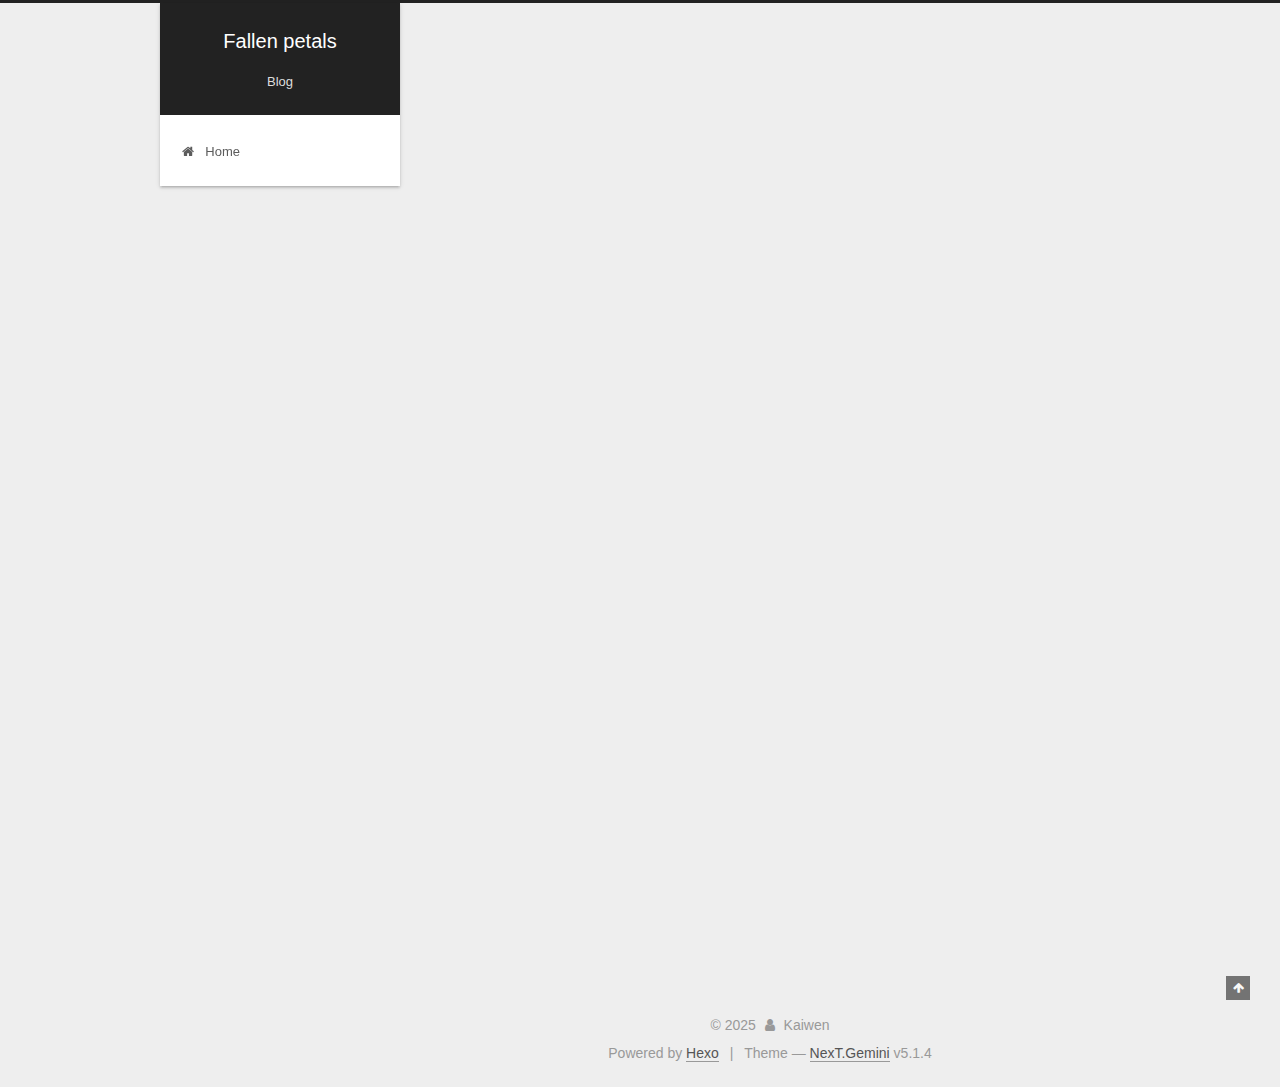
==== index.html @ 6ad571e7 "Site updated: 2025-03-20 15:52:04" ====
<!DOCTYPE html>



  


<html class="theme-next gemini use-motion" lang="en">
<head>
  <meta charset="UTF-8"/>
<meta http-equiv="X-UA-Compatible" content="IE=edge" />
<meta name="viewport" content="width=device-width, initial-scale=1, maximum-scale=1"/>
<meta name="theme-color" content="#222">









<meta http-equiv="Cache-Control" content="no-transform" />
<meta http-equiv="Cache-Control" content="no-siteapp" />
















  
  
  <link href="/lib/fancybox/source/jquery.fancybox.css?v=2.1.5" rel="stylesheet" type="text/css" />







<link href="/lib/font-awesome/css/font-awesome.min.css?v=4.6.2" rel="stylesheet" type="text/css" />

<link href="/css/main.css?v=5.1.4" rel="stylesheet" type="text/css" />


  <link rel="apple-touch-icon" sizes="180x180" href="/images/apple-touch-icon-next.png?v=5.1.4">


  <link rel="icon" type="image/png" sizes="32x32" href="/images/favicon-32x32-next.png?v=5.1.4">


  <link rel="icon" type="image/png" sizes="16x16" href="/images/favicon-16x16-next.png?v=5.1.4">


  <link rel="mask-icon" href="/images/logo.svg?v=5.1.4" color="#222">





  <meta name="keywords" content="Hexo, NexT" />





  <link rel="alternate" href="/atom.xml" title="Fallen petals" type="application/atom+xml" />






<meta name="description" content="From small beginnings come great things">
<meta property="og:type" content="website">
<meta property="og:title" content="Fallen petals">
<meta property="og:url" content="http://example.com/index.html">
<meta property="og:site_name" content="Fallen petals">
<meta property="og:description" content="From small beginnings come great things">
<meta property="og:locale" content="en_US">
<meta property="article:author" content="Kaiwen">
<meta name="twitter:card" content="summary">



<script type="text/javascript" id="hexo.configurations">
  var NexT = window.NexT || {};
  var CONFIG = {
    root: '',
    scheme: 'Gemini',
    version: '5.1.4',
    sidebar: {"position":"left","display":"post","offset":12,"b2t":false,"scrollpercent":false,"onmobile":false},
    fancybox: true,
    tabs: true,
    motion: {"enable":true,"async":false,"transition":{"post_block":"fadeIn","post_header":"slideDownIn","post_body":"slideDownIn","coll_header":"slideLeftIn","sidebar":"slideUpIn"}},
    duoshuo: {
      userId: '0',
      author: 'Author'
    },
    algolia: {
      applicationID: '',
      apiKey: '',
      indexName: '',
      hits: {"per_page":10},
      labels: {"input_placeholder":"Search for Posts","hits_empty":"We didn't find any results for the search: ${query}","hits_stats":"${hits} results found in ${time} ms"}
    }
  };
</script>



  <link rel="canonical" href="http://example.com/"/>





  <title>Fallen petals</title>
  








<meta name="generator" content="Hexo 7.3.0"></head>

<body itemscope itemtype="http://schema.org/WebPage" lang="en">

  
  
    
  

  <div class="container sidebar-position-left 
  page-home">
    <div class="headband"></div>

    <header id="header" class="header" itemscope itemtype="http://schema.org/WPHeader">
      <div class="header-inner"><div class="site-brand-wrapper">
  <div class="site-meta ">
    

    <div class="custom-logo-site-title">
      <a href="/"  class="brand" rel="start">
        <span class="logo-line-before"><i></i></span>
        <span class="site-title">Fallen petals</span>
        <span class="logo-line-after"><i></i></span>
      </a>
    </div>
      
        <p class="site-subtitle">Blog</p>
      
  </div>

  <div class="site-nav-toggle">
    <button>
      <span class="btn-bar"></span>
      <span class="btn-bar"></span>
      <span class="btn-bar"></span>
    </button>
  </div>
</div>

<nav class="site-nav">
  

  
    <ul id="menu" class="menu">
      
        
        <li class="menu-item menu-item-home">
          <a href="/%20" rel="section">
            
              <i class="menu-item-icon fa fa-fw fa-home"></i> <br />
            
            Home
          </a>
        </li>
      

      
    </ul>
  

  
</nav>



 </div>
    </header>

    <main id="main" class="main">
      <div class="main-inner">
        <div class="content-wrap">
          <div id="content" class="content">
            
  <section id="posts" class="posts-expand">
    
      

  

  
  
  

  <article class="post post-type-normal" itemscope itemtype="http://schema.org/Article">
  
  
  
  <div class="post-block">
    <link itemprop="mainEntityOfPage" href="http://example.com/2025/03/20/%E6%90%AD%E5%BB%BAgithub%E5%8D%9A%E5%AE%A2/">

    <span hidden itemprop="author" itemscope itemtype="http://schema.org/Person">
      <meta itemprop="name" content="">
      <meta itemprop="description" content="">
      <meta itemprop="image" content="/images/author_head.jpg">
    </span>

    <span hidden itemprop="publisher" itemscope itemtype="http://schema.org/Organization">
      <meta itemprop="name" content="Fallen petals">
    </span>

    
      <header class="post-header">

        
        
          <h1 class="post-title" itemprop="name headline">
                
                <a class="post-title-link" href="/2025/03/20/%E6%90%AD%E5%BB%BAgithub%E5%8D%9A%E5%AE%A2/" itemprop="url">快速搭建github博客</a></h1>
        

        <div class="post-meta">
          <span class="post-time">
            
              <span class="post-meta-item-icon">
                <i class="fa fa-calendar-o"></i>
              </span>
              
                <span class="post-meta-item-text">Posted on</span>
              
              <time title="Post created" itemprop="dateCreated datePublished" datetime="2025-03-20T15:49:32+08:00">
                2025-03-20
              </time>
            

            

            
          </span>

          

          
            
          

          
          

          

          

          

        </div>
      </header>
    

    
    
    
    <div class="post-body" itemprop="articleBody">

      
      

      
        
          
          介绍GitHub除了常见的管理代码，还提供了Pages功能，通过架设静态网站，构建在线博客。  
博客框架：Hexo
操作步骤一、准备工作1.创建自己的github账号2.电脑环境中安装git工具安装
          ...
          <!--noindex-->
          <div class="post-button text-center">
            <a class="btn" href="/2025/03/20/%E6%90%AD%E5%BB%BAgithub%E5%8D%9A%E5%AE%A2/#more" rel="contents">
              Read more &raquo;
            </a>
          </div>
          <!--/noindex-->
        
      
    </div>
    
    
    

    

    

    

    <footer class="post-footer">
      

      

      

      
      
        <div class="post-eof"></div>
      
    </footer>
  </div>
  
  
  
  </article>


    
      

  

  
  
  

  <article class="post post-type-normal" itemscope itemtype="http://schema.org/Article">
  
  
  
  <div class="post-block">
    <link itemprop="mainEntityOfPage" href="http://example.com/2025/03/20/hello-world/">

    <span hidden itemprop="author" itemscope itemtype="http://schema.org/Person">
      <meta itemprop="name" content="">
      <meta itemprop="description" content="">
      <meta itemprop="image" content="/images/author_head.jpg">
    </span>

    <span hidden itemprop="publisher" itemscope itemtype="http://schema.org/Organization">
      <meta itemprop="name" content="Fallen petals">
    </span>

    
      <header class="post-header">

        
        
          <h1 class="post-title" itemprop="name headline">
                
                <a class="post-title-link" href="/2025/03/20/hello-world/" itemprop="url">Hello World</a></h1>
        

        <div class="post-meta">
          <span class="post-time">
            
              <span class="post-meta-item-icon">
                <i class="fa fa-calendar-o"></i>
              </span>
              
                <span class="post-meta-item-text">Posted on</span>
              
              <time title="Post created" itemprop="dateCreated datePublished" datetime="2025-03-20T14:55:36+08:00">
                2025-03-20
              </time>
            

            

            
          </span>

          

          
            
          

          
          

          

          

          

        </div>
      </header>
    

    
    
    
    <div class="post-body" itemprop="articleBody">

      
      

      
        
          
          Welcome to Hexo! This is your very first post. Check documentation for more info. If you get any pro
          ...
          <!--noindex-->
          <div class="post-button text-center">
            <a class="btn" href="/2025/03/20/hello-world/#more" rel="contents">
              Read more &raquo;
            </a>
          </div>
          <!--/noindex-->
        
      
    </div>
    
    
    

    

    

    

    <footer class="post-footer">
      

      

      

      
      
        <div class="post-eof"></div>
      
    </footer>
  </div>
  
  
  
  </article>


    
      

  

  
  
  

  <article class="post post-type-normal" itemscope itemtype="http://schema.org/Article">
  
  
  
  <div class="post-block">
    <link itemprop="mainEntityOfPage" href="http://example.com/2025/03/13/boltz/">

    <span hidden itemprop="author" itemscope itemtype="http://schema.org/Person">
      <meta itemprop="name" content="">
      <meta itemprop="description" content="">
      <meta itemprop="image" content="/images/author_head.jpg">
    </span>

    <span hidden itemprop="publisher" itemscope itemtype="http://schema.org/Organization">
      <meta itemprop="name" content="Fallen petals">
    </span>

    
      <header class="post-header">

        
        
          <h1 class="post-title" itemprop="name headline">
                
                <a class="post-title-link" href="/2025/03/13/boltz/" itemprop="url">Boltz</a></h1>
        

        <div class="post-meta">
          <span class="post-time">
            
              <span class="post-meta-item-icon">
                <i class="fa fa-calendar-o"></i>
              </span>
              
                <span class="post-meta-item-text">Posted on</span>
              
              <time title="Post created" itemprop="dateCreated datePublished" datetime="2025-03-13T15:33:31+08:00">
                2025-03-13
              </time>
            

            

            
          </span>

          

          
            
          

          
          

          

          

          

        </div>
      </header>
    

    
    
    
    <div class="post-body" itemprop="articleBody">

      
      

      
        
          
          
  &nbsp;
  

Paper |Slack  




IntroductionBoltz-1 is the state-of-the-art open-source model to pr
          ...
          <!--noindex-->
          <div class="post-button text-center">
            <a class="btn" href="/2025/03/13/boltz/#more" rel="contents">
              Read more &raquo;
            </a>
          </div>
          <!--/noindex-->
        
      
    </div>
    
    
    

    

    

    

    <footer class="post-footer">
      

      

      

      
      
        <div class="post-eof"></div>
      
    </footer>
  </div>
  
  
  
  </article>


    
  </section>

  


          </div>
          


          

        </div>
        
          
  
  <div class="sidebar-toggle">
    <div class="sidebar-toggle-line-wrap">
      <span class="sidebar-toggle-line sidebar-toggle-line-first"></span>
      <span class="sidebar-toggle-line sidebar-toggle-line-middle"></span>
      <span class="sidebar-toggle-line sidebar-toggle-line-last"></span>
    </div>
  </div>

  <aside id="sidebar" class="sidebar">
    
    <div class="sidebar-inner">

      

      

      <section class="site-overview-wrap sidebar-panel sidebar-panel-active">
        <div class="site-overview">
          <div class="site-author motion-element" itemprop="author" itemscope itemtype="http://schema.org/Person">
            
              <img class="site-author-image" itemprop="image"
                src="/images/author_head.jpg"
                alt="" />
            
              <p class="site-author-name" itemprop="name"></p>
              <p class="site-description motion-element" itemprop="description"></p>
          </div>

          <nav class="site-state motion-element">

            
              <div class="site-state-item site-state-posts">
              
                <a href="/archives">
              
                  <span class="site-state-item-count">3</span>
                  <span class="site-state-item-name">posts</span>
                </a>
              </div>
            

            

            

          </nav>

          
            <div class="feed-link motion-element">
              <a href="/atom.xml" rel="alternate">
                <i class="fa fa-rss"></i>
                RSS
              </a>
            </div>
          

          

          
          

          
          

          

        </div>
      </section>

      

      

    </div>
  </aside>


        
      </div>
    </main>

    <footer id="footer" class="footer">
      <div class="footer-inner">
        <div class="copyright">&copy; <span itemprop="copyrightYear">2025</span>
  <span class="with-love">
    <i class="fa fa-user"></i>
  </span>
  <span class="author" itemprop="copyrightHolder">Kaiwen</span>

  
</div>


  <div class="powered-by">Powered by <a class="theme-link" target="_blank" href="https://hexo.io">Hexo</a></div>



  <span class="post-meta-divider">|</span>



  <div class="theme-info">Theme &mdash; <a class="theme-link" target="_blank" href="https://github.com/iissnan/hexo-theme-next">NexT.Gemini</a> v5.1.4</div>




        







        
      </div>
    </footer>

    
      <div class="back-to-top">
        <i class="fa fa-arrow-up"></i>
        
      </div>
    

    

  </div>

  

<script type="text/javascript">
  if (Object.prototype.toString.call(window.Promise) !== '[object Function]') {
    window.Promise = null;
  }
</script>









  












  
  
    <script type="text/javascript" src="/lib/jquery/index.js?v=2.1.3"></script>
  

  
  
    <script type="text/javascript" src="/lib/fastclick/lib/fastclick.min.js?v=1.0.6"></script>
  

  
  
    <script type="text/javascript" src="/lib/jquery_lazyload/jquery.lazyload.js?v=1.9.7"></script>
  

  
  
    <script type="text/javascript" src="/lib/velocity/velocity.min.js?v=1.2.1"></script>
  

  
  
    <script type="text/javascript" src="/lib/velocity/velocity.ui.min.js?v=1.2.1"></script>
  

  
  
    <script type="text/javascript" src="/lib/fancybox/source/jquery.fancybox.pack.js?v=2.1.5"></script>
  


  


  <script type="text/javascript" src="/js/src/utils.js?v=5.1.4"></script>

  <script type="text/javascript" src="/js/src/motion.js?v=5.1.4"></script>



  
  


  <script type="text/javascript" src="/js/src/affix.js?v=5.1.4"></script>

  <script type="text/javascript" src="/js/src/schemes/pisces.js?v=5.1.4"></script>



  

  


  <script type="text/javascript" src="/js/src/bootstrap.js?v=5.1.4"></script>



  


  




	





  





  












  





  

  

  

  
  

  

  

  

</body>
</html>
---- css/main.css ----
/* normalize.css v3.0.2 | MIT License | git.io/normalize */
html {
  font-family: sans-serif; /* 1 */
  -ms-text-size-adjust: 100%; /* 2 */
  -webkit-text-size-adjust: 100%; /* 2 */
}
body {
  margin: 0;
}
article,
aside,
details,
figcaption,
figure,
footer,
header,
hgroup,
main,
menu,
nav,
section,
summary {
  display: block;
}
audio,
canvas,
progress,
video {
  display: inline-block; /* 1 */
  vertical-align: baseline; /* 2 */
}
audio:not([controls]) {
  display: none;
  height: 0;
}
[hidden],
template {
  display: none;
}
a {
  background-color: transparent;
}
a:active,
a:hover {
  outline: 0;
}
abbr[title] {
  border-bottom: 1px dotted;
}
b,
strong {
  font-weight: bold;
}
dfn {
  font-style: italic;
}
h1 {
  font-size: 2em;
  margin: 0.67em 0;
}
mark {
  background: #ff0;
  color: #000;
}
small {
  font-size: 80%;
}
sub,
sup {
  font-size: 75%;
  line-height: 0;
  position: relative;
  vertical-align: baseline;
}
sup {
  top: -0.5em;
}
sub {
  bottom: -0.25em;
}
img {
  border: 0;
}
svg:not(:root) {
  overflow: hidden;
}
figure {
  margin: 1em 40px;
}
hr {
  -moz-box-sizing: content-box;
  box-sizing: content-box;
  height: 0;
}
pre {
  overflow: auto;
}
code,
kbd,
pre,
samp {
  font-family: monospace, monospace;
  font-size: 1em;
}
button,
input,
optgroup,
select,
textarea {
  color: inherit; /* 1 */
  font: inherit; /* 2 */
  margin: 0; /* 3 */
}
button {
  overflow: visible;
}
button,
select {
  text-transform: none;
}
button,
html input[type="button"],
input[type="reset"],
input[type="submit"] {
  -webkit-appearance: button; /* 2 */
  cursor: pointer; /* 3 */
}
button[disabled],
html input[disabled] {
  cursor: default;
}
button::-moz-focus-inner,
input::-moz-focus-inner {
  border: 0;
  padding: 0;
}
input {
  line-height: normal;
}
input[type="checkbox"],
input[type="radio"] {
  box-sizing: border-box; /* 1 */
  padding: 0; /* 2 */
}
input[type="number"]::-webkit-inner-spin-button,
input[type="number"]::-webkit-outer-spin-button {
  height: auto;
}
input[type="search"] {
  -webkit-appearance: textfield; /* 1 */
  -moz-box-sizing: content-box;
  -webkit-box-sizing: content-box; /* 2 */
  box-sizing: content-box;
}
input[type="search"]::-webkit-search-cancel-button,
input[type="search"]::-webkit-search-decoration {
  -webkit-appearance: none;
}
fieldset {
  border: 1px solid #c0c0c0;
  margin: 0 2px;
  padding: 0.35em 0.625em 0.75em;
}
legend {
  border: 0; /* 1 */
  padding: 0; /* 2 */
}
textarea {
  overflow: auto;
}
optgroup {
  font-weight: bold;
}
table {
  border-collapse: collapse;
  border-spacing: 0;
}
td,
th {
  padding: 0;
}
::selection {
  background: #262a30;
  color: #fff;
}
body {
  position: relative;
  font-family: 'Lato', "PingFang SC", "Microsoft YaHei", sans-serif;
  font-size: 14px;
  line-height: 2;
  color: #555;
  background: #eee;
}
@media (max-width: 767px) {
  body {
    padding-right: 0 !important;
  }
}
@media (min-width: 768px) and (max-width: 991px) {
  body {
    padding-right: 0 !important;
  }
}
@media (min-width: 1600px) {
  body {
    font-size: 16px;
  }
}
h1,
h2,
h3,
h4,
h5,
h6 {
  margin: 0;
  padding: 0;
  font-weight: bold;
  line-height: 1.5;
  font-family: 'Lato', "PingFang SC", "Microsoft YaHei", sans-serif;
}
h2,
h3,
h4,
h5,
h6 {
  margin: 20px 0 15px;
}
h1 {
  font-size: 22px;
}
@media (max-width: 767px) {
  h1 {
    font-size: 18px;
  }
}
h2 {
  font-size: 20px;
}
@media (max-width: 767px) {
  h2 {
    font-size: 16px;
  }
}
h3 {
  font-size: 18px;
}
@media (max-width: 767px) {
  h3 {
    font-size: 14px;
  }
}
h4 {
  font-size: 16px;
}
@media (max-width: 767px) {
  h4 {
    font-size: 12px;
  }
}
h5 {
  font-size: 14px;
}
@media (max-width: 767px) {
  h5 {
    font-size: 10px;
  }
}
h6 {
  font-size: 12px;
}
@media (max-width: 767px) {
  h6 {
    font-size: 8px;
  }
}
p {
  margin: 0 0 20px 0;
}
a {
  color: #555;
  text-decoration: none;
  outline: none;
  border-bottom: 1px solid #999;
  word-wrap: break-word;
}
a:hover {
  color: #222;
  border-bottom-color: #222;
}
blockquote {
  margin: 0;
  padding: 0;
}
img {
  display: block;
  margin: auto;
  max-width: 100%;
  height: auto;
}
hr {
  margin: 40px 0;
  height: 3px;
  border: none;
  background-color: #ddd;
  background-image: repeating-linear-gradient(-45deg, #fff, #fff 4px, transparent 4px, transparent 8px);
}
blockquote {
  padding: 0 15px;
  color: #666;
  border-left: 4px solid #ddd;
}
blockquote cite::before {
  content: "-";
  padding: 0 5px;
}
dt {
  font-weight: 700;
}
dd {
  margin: 0;
  padding: 0;
}
kbd {
  border: 1px solid #ccc;
  border-radius: 0.2em;
  box-shadow: 0.1em 0.1em 0.2em rgba(0,0,0,0.1);
  background-color: #f9f9f9;
  font-family: inherit;
  background-image: -webkit-linear-gradient(top, #eee, #fff, #eee);
  padding: 0.1em 0.3em;
  white-space: nowrap;
}
.text-left {
  text-align: left;
}
.text-center {
  text-align: center;
}
.text-right {
  text-align: right;
}
.text-justify {
  text-align: justify;
}
.text-nowrap {
  white-space: nowrap;
}
.text-lowercase {
  text-transform: lowercase;
}
.text-uppercase {
  text-transform: uppercase;
}
.text-capitalize {
  text-transform: capitalize;
}
.center-block {
  display: block;
  margin-left: auto;
  margin-right: auto;
}
.clearfix:before,
.clearfix:after {
  content: " ";
  display: table;
}
.clearfix:after {
  clear: both;
}
.pullquote {
  width: 45%;
}
.pullquote.left {
  float: left;
  margin-left: 5px;
  margin-right: 10px;
}
.pullquote.right {
  float: right;
  margin-left: 10px;
  margin-right: 5px;
}
.affix.affix.affix {
  position: fixed;
}
.translation {
  margin-top: -20px;
  font-size: 14px;
  color: #999;
}
.scrollbar-measure {
  width: 100px;
  height: 100px;
  overflow: scroll;
  position: absolute;
  top: -9999px;
}
.use-motion .motion-element {
  opacity: 0;
}
table {
  margin: 20px 0;
  width: 100%;
  border-collapse: collapse;
  border-spacing: 0;
  border: 1px solid #ddd;
  font-size: 14px;
  table-layout: fixed;
  word-wrap: break-all;
}
table>tbody>tr:nth-of-type(odd) {
  background-color: #f9f9f9;
}
table>tbody>tr:hover {
  background-color: #f5f5f5;
}
caption,
th,
td {
  padding: 8px;
  text-align: left;
  vertical-align: middle;
  font-weight: normal;
}
th,
td {
  border-bottom: 3px solid #ddd;
  border-right: 1px solid #eee;
}
th {
  padding-bottom: 10px;
  font-weight: 700;
}
td {
  border-bottom-width: 1px;
}
html,
body {
  height: 100%;
}
.container {
  position: relative;
  min-height: 100%;
}
.header-inner {
  margin: 0 auto;
  padding: 100px 0 70px;
  width: calc(100% - 252px);
}
@media (min-width: 1600px) {
  .container .header-inner {
    width: 900px;
  }
}
.main {
  padding-bottom: 150px;
}
.main-inner {
  margin: 0 auto;
  width: calc(100% - 252px);
}
@media (min-width: 1600px) {
  .container .main-inner {
    width: 900px;
  }
}
.footer {
  position: absolute;
  left: 0;
  bottom: 0;
  width: 100%;
  min-height: 50px;
}
.footer-inner {
  box-sizing: border-box;
  margin: 20px auto;
  width: calc(100% - 252px);
}
@media (min-width: 1600px) {
  .container .footer-inner {
    width: 900px;
  }
}
pre,
.highlight {
  overflow: auto;
  margin: 20px 0;
  padding: 0;
  font-size: 13px;
  color: #4d4d4c;
  background: #f7f7f7;
  line-height: 1.6;
}
pre,
code {
  font-family: consolas, Menlo, "PingFang SC", "Microsoft YaHei", monospace;
}
code {
  padding: 2px 4px;
  word-wrap: break-word;
  color: #555;
  background: #eee;
  border-radius: 3px;
  font-size: 13px;
}
pre {
  padding: 10px;
}
pre code {
  padding: 0;
  color: #4d4d4c;
  background: none;
  text-shadow: none;
}
.highlight {
  border-radius: 1px;
}
.highlight pre {
  border: none;
  margin: 0;
  padding: 10px 0;
}
.highlight table {
  margin: 0;
  width: auto;
  border: none;
}
.highlight td {
  border: none;
  padding: 0;
}
.highlight figcaption {
  font-size: 1em;
  color: #4d4d4c;
  line-height: 1em;
  margin-bottom: 1em;
}
.highlight figcaption:before,
.highlight figcaption:after {
  content: " ";
  display: table;
}
.highlight figcaption:after {
  clear: both;
}
.highlight figcaption a {
  float: right;
  color: #4d4d4c;
}
.highlight figcaption a:hover {
  border-bottom-color: #4d4d4c;
}
.highlight .gutter pre {
  padding-left: 10px;
  padding-right: 10px;
  color: #869194;
  text-align: right;
  background-color: #eff2f3;
}
.highlight .code pre {
  width: 100%;
  padding-left: 10px;
  padding-right: 10px;
  background-color: #f7f7f7;
}
.highlight .line {
  height: 20px;
}
.gutter {
  -webkit-user-select: none;
  -moz-user-select: none;
  -ms-user-select: none;
  user-select: none;
}
.gist table {
  width: auto;
}
.gist table td {
  border: none;
}
pre .deletion {
  background: #fdd;
}
pre .addition {
  background: #dfd;
}
pre .meta {
  color: #8959a8;
}
pre .comment {
  color: #8e908c;
}
pre .variable,
pre .attribute,
pre .tag,
pre .regexp,
pre .ruby .constant,
pre .xml .tag .title,
pre .xml .pi,
pre .xml .doctype,
pre .html .doctype,
pre .css .id,
pre .css .class,
pre .css .pseudo {
  color: #c82829;
}
pre .number,
pre .preprocessor,
pre .built_in,
pre .literal,
pre .params,
pre .constant,
pre .command {
  color: #f5871f;
}
pre .ruby .class .title,
pre .css .rules .attribute,
pre .string,
pre .value,
pre .inheritance,
pre .header,
pre .ruby .symbol,
pre .xml .cdata,
pre .special,
pre .number,
pre .formula {
  color: #718c00;
}
pre .title,
pre .css .hexcolor {
  color: #3e999f;
}
pre .function,
pre .python .decorator,
pre .python .title,
pre .ruby .function .title,
pre .ruby .title .keyword,
pre .perl .sub,
pre .javascript .title,
pre .coffeescript .title {
  color: #4271ae;
}
pre .keyword,
pre .javascript .function {
  color: #8959a8;
}
.full-image.full-image.full-image.full-image {
  border: none;
  max-width: 100%;
  width: auto;
  margin: 20px auto 25px;
}
@media (min-width: 992px) {
  .full-image.full-image.full-image.full-image {
    max-width: none;
    width: 118%;
    margin: 0 -9%;
  }
}
.blockquote-center,
.page-home .post-type-quote blockquote,
.page-post-detail .post-type-quote blockquote {
  position: relative;
  margin: 40px 0;
  padding: 0;
  border-left: none;
  text-align: center;
}
.blockquote-center::before,
.page-home .post-type-quote blockquote::before,
.page-post-detail .post-type-quote blockquote::before,
.blockquote-center::after,
.page-home .post-type-quote blockquote::after,
.page-post-detail .post-type-quote blockquote::after {
  position: absolute;
  content: ' ';
  display: block;
  width: 100%;
  height: 24px;
  opacity: 0.2;
  background-repeat: no-repeat;
  background-position: 0 -6px;
  background-size: 22px 22px;
}
.blockquote-center::before,
.page-home .post-type-quote blockquote::before,
.page-post-detail .post-type-quote blockquote::before {
  top: -20px;
  background-image: url("../images/quote-l.svg");
  border-top: 1px solid #ccc;
}
.blockquote-center::after,
.page-home .post-type-quote blockquote::after,
.page-post-detail .post-type-quote blockquote::after {
  bottom: -20px;
  background-image: url("../images/quote-r.svg");
  border-bottom: 1px solid #ccc;
  background-position: 100% 8px;
}
.blockquote-center p,
.page-home .post-type-quote blockquote p,
.page-post-detail .post-type-quote blockquote p,
.blockquote-center div,
.page-home .post-type-quote blockquote div,
.page-post-detail .post-type-quote blockquote div {
  text-align: center;
}
.post .post-body .group-picture img {
  box-sizing: border-box;
  padding: 0 3px;
  border: none;
}
.post .group-picture-row {
  overflow: hidden;
  margin-top: 6px;
}
.post .group-picture-row:first-child {
  margin-top: 0;
}
.post .group-picture-column {
  float: left;
}
.page-post-detail .post-body .group-picture-column {
  float: none;
  margin-top: 10px;
  width: auto !important;
}
.page-post-detail .post-body .group-picture-column img {
  margin: 0 auto;
}
.page-archive .group-picture-container {
  overflow: hidden;
}
.page-archive .group-picture-row {
  float: left;
}
.page-archive .group-picture-row:first-child {
  margin-top: 6px;
}
.page-archive .group-picture-column {
  max-width: 150px;
  max-height: 150px;
}
.post-body .note {
  position: relative;
  padding: 15px;
  margin-bottom: 20px;
  border: 1px solid #eee;
  border-left-width: 5px;
  border-radius: 3px;
}
.post-body .note h2,
.post-body .note h3,
.post-body .note h4,
.post-body .note h5,
.post-body .note h6 {
  margin-top: 0;
  margin-bottom: 0;
  border-bottom: initial;
  padding-top: 0 !important;
}
.post-body .note p:first-child,
.post-body .note ul:first-child,
.post-body .note ol:first-child,
.post-body .note table:first-child,
.post-body .note pre:first-child,
.post-body .note blockquote:first-child {
  margin-top: 0;
}
.post-body .note p:last-child,
.post-body .note ul:last-child,
.post-body .note ol:last-child,
.post-body .note table:last-child,
.post-body .note pre:last-child,
.post-body .note blockquote:last-child {
  margin-bottom: 0;
}
.post-body .note.default {
  border-left-color: #777;
}
.post-body .note.default h2,
.post-body .note.default h3,
.post-body .note.default h4,
.post-body .note.default h5,
.post-body .note.default h6 {
  color: #777;
}
.post-body .note.primary {
  border-left-color: #6f42c1;
}
.post-body .note.primary h2,
.post-body .note.primary h3,
.post-body .note.primary h4,
.post-body .note.primary h5,
.post-body .note.primary h6 {
  color: #6f42c1;
}
.post-body .note.info {
  border-left-color: #428bca;
}
.post-body .note.info h2,
.post-body .note.info h3,
.post-body .note.info h4,
.post-body .note.info h5,
.post-body .note.info h6 {
  color: #428bca;
}
.post-body .note.success {
  border-left-color: #5cb85c;
}
.post-body .note.success h2,
.post-body .note.success h3,
.post-body .note.success h4,
.post-body .note.success h5,
.post-body .note.success h6 {
  color: #5cb85c;
}
.post-body .note.warning {
  border-left-color: #f0ad4e;
}
.post-body .note.warning h2,
.post-body .note.warning h3,
.post-body .note.warning h4,
.post-body .note.warning h5,
.post-body .note.warning h6 {
  color: #f0ad4e;
}
.post-body .note.danger {
  border-left-color: #d9534f;
}
.post-body .note.danger h2,
.post-body .note.danger h3,
.post-body .note.danger h4,
.post-body .note.danger h5,
.post-body .note.danger h6 {
  color: #d9534f;
}
.post-body .label {
  display: inline;
  padding: 0 2px;
  white-space: nowrap;
}
.post-body .label.default {
  background-color: #f0f0f0;
}
.post-body .label.primary {
  background-color: #efe6f7;
}
.post-body .label.info {
  background-color: #e5f2f8;
}
.post-body .label.success {
  background-color: #e7f4e9;
}
.post-body .label.warning {
  background-color: #fcf6e1;
}
.post-body .label.danger {
  background-color: #fae8eb;
}
.post-body .tabs {
  position: relative;
  display: block;
  margin-bottom: 20px;
  padding-top: 10px;
}
.post-body .tabs ul.nav-tabs {
  margin: 0;
  padding: 0;
  display: flex;
  margin-bottom: -1px;
}
@media (max-width: 413px) {
  .post-body .tabs ul.nav-tabs {
    display: block;
    margin-bottom: 5px;
  }
}
.post-body .tabs ul.nav-tabs li.tab {
  list-style-type: none !important;
  margin: 0 0.25em 0 0;
  border-top: 3px solid transparent;
  border-left: 1px solid transparent;
  border-right: 1px solid transparent;
}
@media (max-width: 413px) {
  .post-body .tabs ul.nav-tabs li.tab {
    margin: initial;
    border-top: 1px solid transparent;
    border-left: 3px solid transparent;
    border-right: 1px solid transparent;
    border-bottom: 1px solid transparent;
  }
}
.post-body .tabs ul.nav-tabs li.tab a {
  outline: 0;
  border-bottom: initial;
  display: block;
  line-height: 1.8em;
  padding: 0.25em 0.75em;
  transition-duration: 0.2s;
  transition-timing-function: ease-out;
  transition-delay: 0s;
}
.post-body .tabs ul.nav-tabs li.tab a i {
  width: 1.285714285714286em;
}
.post-body .tabs ul.nav-tabs li.tab.active {
  border-top: 3px solid #fc6423;
  border-left: 1px solid #ddd;
  border-right: 1px solid #ddd;
  background-color: #fff;
}
@media (max-width: 413px) {
  .post-body .tabs ul.nav-tabs li.tab.active {
    border-top: 1px solid #ddd;
    border-left: 3px solid #fc6423;
    border-right: 1px solid #ddd;
    border-bottom: 1px solid #ddd;
  }
}
.post-body .tabs ul.nav-tabs li.tab.active a {
  cursor: default;
  color: #555;
}
.post-body .tabs .tab-content {
  background-color: #fff;
}
.post-body .tabs .tab-content .tab-pane {
  border: 1px solid #ddd;
  padding: 20px 20px 0 20px;
}
.post-body .tabs .tab-content .tab-pane:not(.active) {
  display: none !important;
}
.post-body .tabs .tab-content .tab-pane.active {
  display: block !important;
}
.btn {
  display: inline-block;
  padding: 0 20px;
  font-size: 14px;
  color: #555;
  background: #fff;
  border: 2px solid #555;
  text-decoration: none;
  border-radius: 2px;
  transition-property: background-color;
  transition-duration: 0.2s;
  transition-timing-function: ease-in-out;
  transition-delay: 0s;
  line-height: 2;
}
.btn:hover {
  border-color: #222;
  color: #fff;
  background: #222;
}
.btn +.btn {
  margin: 0 0 8px 8px;
}
.btn .fa-fw {
  width: 1.285714285714286em;
  text-align: left;
}
.btn-bar {
  display: block;
  width: 22px;
  height: 2px;
  background: #555;
  border-radius: 1px;
}
.btn-bar+.btn-bar {
  margin-top: 4px;
}
.pagination {
  margin: 120px 0 40px;
  text-align: center;
  border-top: 1px solid #eee;
}
.page-number-basic,
.pagination .prev,
.pagination .next,
.pagination .page-number,
.pagination .space {
  display: inline-block;
  position: relative;
  top: -1px;
  margin: 0 10px;
  padding: 0 11px;
}
@media (max-width: 767px) {
  .page-number-basic,
  .pagination .prev,
  .pagination .next,
  .pagination .page-number,
  .pagination .space {
    margin: 0 5px;
  }
}
.pagination .prev,
.pagination .next,
.pagination .page-number {
  border-bottom: 0;
  border-top: 1px solid #eee;
  transition-property: border-color;
  transition-duration: 0.2s;
  transition-timing-function: ease-in-out;
  transition-delay: 0s;
}
.pagination .prev:hover,
.pagination .next:hover,
.pagination .page-number:hover {
  border-top-color: #222;
}
.pagination .space {
  padding: 0;
  margin: 0;
}
.pagination .prev {
  margin-left: 0;
}
.pagination .next {
  margin-right: 0;
}
.pagination .page-number.current {
  color: #fff;
  background: #ccc;
  border-top-color: #ccc;
}
@media (max-width: 767px) {
  .pagination {
    border-top: none;
  }
  .pagination .prev,
  .pagination .next,
  .pagination .page-number {
    margin-bottom: 10px;
    border-top: 0;
    border-bottom: 1px solid #eee;
    padding: 0 10px;
  }
  .pagination .prev:hover,
  .pagination .next:hover,
  .pagination .page-number:hover {
    border-bottom-color: #222;
  }
}
.comments {
  margin: 60px 20px 0;
}
.tag-cloud {
  text-align: center;
}
.tag-cloud a {
  display: inline-block;
  margin: 10px;
}
.back-to-top {
  box-sizing: border-box;
  position: fixed;
  bottom: -100px;
  right: 30px;
  z-index: 1050;
  padding: 0 6px;
  width: 24px;
  background: #222;
  font-size: 12px;
  opacity: 0.6;
  color: #fff;
  cursor: pointer;
  text-align: center;
  -webkit-transform: translateZ(0);
  transition-property: bottom;
  transition-duration: 0.2s;
  transition-timing-function: ease-in-out;
  transition-delay: 0s;
}
@media (min-width: 768px) and (max-width: 991px) {
  .back-to-top {
    display: none !important;
  }
}
@media (max-width: 767px) {
  .back-to-top {
    display: none !important;
  }
}
.back-to-top.back-to-top-on {
  bottom: 30px;
}
.header {
  background: transparent;
}
.header-inner {
  position: relative;
}
.headband {
  height: 3px;
  background: #222;
}
.site-meta {
  margin: 0;
  text-align: center;
}
@media (max-width: 767px) {
  .site-meta {
    text-align: center;
  }
}
.brand {
  position: relative;
  display: inline-block;
  padding: 0 40px;
  color: #fff;
  background: #222;
  border-bottom: none;
}
.brand:hover {
  color: #fff;
}
.logo {
  display: inline-block;
  margin-right: 5px;
  line-height: 36px;
  vertical-align: top;
}
.site-title {
  display: inline-block;
  vertical-align: top;
  line-height: 36px;
  font-size: 20px;
  font-weight: normal;
  font-family: 'Lato', "PingFang SC", "Microsoft YaHei", sans-serif;
}
.site-subtitle {
  margin-top: 10px;
  font-size: 13px;
  color: #ddd;
}
.use-motion .brand {
  opacity: 0;
}
.use-motion .logo,
.use-motion .site-title,
.use-motion .site-subtitle {
  opacity: 0;
  position: relative;
  top: -10px;
}
.site-nav-toggle {
  display: none;
  position: absolute;
  top: 10px;
  left: 10px;
}
@media (max-width: 767px) {
  .site-nav-toggle {
    display: block;
  }
}
.site-nav-toggle button {
  margin-top: 2px;
  padding: 9px 10px;
  background: transparent;
  border: none;
}
@media (max-width: 767px) {
  .site-nav {
    display: none;
    margin: 0 -10px;
    padding: 0 10px;
    clear: both;
    border-top: 1px solid #ddd;
  }
}
@media (min-width: 768px) and (max-width: 991px) {
  .site-nav {
    display: block !important;
  }
}
@media (min-width: 992px) {
  .site-nav {
    display: block !important;
  }
}
.menu {
  margin-top: 20px;
  padding-left: 0;
  text-align: center;
}
.menu .menu-item {
  display: inline-block;
  margin: 0 10px;
  list-style: none;
}
@media screen and (max-width: 767px) {
  .menu .menu-item {
    margin-top: 10px;
  }
}
.menu .menu-item a {
  display: block;
  font-size: 13px;
  line-height: inherit;
  border-bottom: 1px solid transparent;
  transition-property: border-color;
  transition-duration: 0.2s;
  transition-timing-function: ease-in-out;
  transition-delay: 0s;
}
.menu .menu-item a:hover,
.menu-item-active a {
  border-bottom-color: #222;
}
.menu .menu-item .fa {
  margin-right: 5px;
}
.use-motion .menu-item {
  opacity: 0;
}
.post-body {
  font-family: 'Lato', "PingFang SC", "Microsoft YaHei", sans-serif;
}
@media (max-width: 767px) {
  .post-body {
    word-break: break-word;
  }
}
.post-body .fancybox img {
  display: block !important;
  margin: 0 auto;
  cursor: pointer;
  cursor: zoom-in;
  cursor: -webkit-zoom-in;
}
.post-body .image-caption,
.post-body .figure .caption {
  margin: -20px auto 15px;
  text-align: center;
  font-size: 14px;
  color: #999;
  font-weight: bold;
  line-height: 1;
}
.post-sticky-flag {
  display: inline-block;
  font-size: 16px;
  -ms-transform: rotate(30deg);
  -webkit-transform: rotate(30deg);
  -moz-transform: rotate(30deg);
  -ms-transform: rotate(30deg);
  -o-transform: rotate(30deg);
  transform: rotate(30deg);
}
.use-motion .post-block,
.use-motion .pagination,
.use-motion .comments {
  opacity: 0;
}
.use-motion .post-header {
  opacity: 0;
}
.use-motion .post-body {
  opacity: 0;
}
.use-motion .collection-title {
  opacity: 0;
}
.posts-expand {
  padding-top: 40px;
}
@media (max-width: 767px) {
  .posts-expand {
    margin: 0 20px;
  }
  .post-body pre .gutter pre {
    padding-right: 10px;
  }
  .post-body .highlight {
    margin-left: 0px;
    margin-right: 0px;
    padding: 0;
  }
  .post-body .highlight .gutter pre {
    padding-right: 10px;
  }
}
@media (min-width: 992px) {
  .posts-expand .post-body {
    text-align: justify;
  }
}
.posts-expand .post-body h2,
.posts-expand .post-body h3,
.posts-expand .post-body h4,
.posts-expand .post-body h5,
.posts-expand .post-body h6 {
  padding-top: 10px;
}
.posts-expand .post-body h2 .header-anchor,
.posts-expand .post-body h3 .header-anchor,
.posts-expand .post-body h4 .header-anchor,
.posts-expand .post-body h5 .header-anchor,
.posts-expand .post-body h6 .header-anchor {
  float: right;
  margin-left: 10px;
  color: #ccc;
  border-bottom-style: none;
  visibility: hidden;
}
.posts-expand .post-body h2 .header-anchor:hover,
.posts-expand .post-body h3 .header-anchor:hover,
.posts-expand .post-body h4 .header-anchor:hover,
.posts-expand .post-body h5 .header-anchor:hover,
.posts-expand .post-body h6 .header-anchor:hover {
  color: inherit;
}
.posts-expand .post-body h2:hover .header-anchor,
.posts-expand .post-body h3:hover .header-anchor,
.posts-expand .post-body h4:hover .header-anchor,
.posts-expand .post-body h5:hover .header-anchor,
.posts-expand .post-body h6:hover .header-anchor {
  visibility: visible;
}
.posts-expand .post-body ul li {
  list-style: circle;
}
.posts-expand .post-body img {
  box-sizing: border-box;
  margin: auto;
  padding: 3px;
  border: 1px solid #ddd;
}
.posts-expand .post-body .fancybox img {
  margin: 0 auto 25px;
}
@media (max-width: 767px) {
  .posts-collapse {
    margin: 0 20px;
  }
  .posts-collapse .post-title,
  .posts-collapse .post-meta {
    display: block;
    width: auto;
    text-align: left;
  }
}
.posts-collapse {
  position: relative;
  z-index: 1010;
  margin-left: 55px;
}
.posts-collapse::after {
  content: " ";
  position: absolute;
  top: 20px;
  left: 0;
  margin-left: -2px;
  width: 4px;
  height: 100%;
  background: #f5f5f5;
  z-index: -1;
}
@media (max-width: 767px) {
  .posts-collapse {
    margin: 0 20px;
  }
}
.posts-collapse .collection-title {
  position: relative;
  margin: 60px 0;
}
.posts-collapse .collection-title h1,
.posts-collapse .collection-title h2 {
  margin-left: 20px;
}
.posts-collapse .collection-title small {
  color: #bbb;
  margin-left: 5px;
}
.posts-collapse .collection-title::before {
  content: " ";
  position: absolute;
  left: 0;
  top: 50%;
  margin-left: -4px;
  margin-top: -4px;
  width: 8px;
  height: 8px;
  background: #bbb;
  border-radius: 50%;
}
.posts-collapse .post {
  margin: 30px 0;
}
.posts-collapse .post-header {
  position: relative;
  transition-duration: 0.2s;
  transition-timing-function: ease-in-out;
  transition-delay: 0s;
  transition-property: border;
  border-bottom: 1px dashed #ccc;
}
.posts-collapse .post-header::before {
  content: " ";
  position: absolute;
  left: 0;
  top: 12px;
  width: 6px;
  height: 6px;
  margin-left: -4px;
  background: #bbb;
  border-radius: 50%;
  border: 1px solid #fff;
  transition-duration: 0.2s;
  transition-timing-function: ease-in-out;
  transition-delay: 0s;
  transition-property: background;
}
.posts-collapse .post-header:hover {
  border-bottom-color: #666;
}
.posts-collapse .post-header:hover::before {
  background: #222;
}
.posts-collapse .post-meta {
  position: absolute;
  font-size: 12px;
  left: 20px;
  top: 5px;
}
.posts-collapse .post-comments-count {
  display: none;
}
.posts-collapse .post-title {
  margin-left: 60px;
  font-size: 16px;
  font-weight: normal;
  line-height: inherit;
}
.posts-collapse .post-title::after {
  margin-left: 3px;
  opacity: 0.6;
}
.posts-collapse .post-title a {
  color: #666;
  border-bottom: none;
}
.page-home .post-type-quote .post-header,
.page-post-detail .post-type-quote .post-header,
.page-home .post-type-quote .post-tags,
.page-post-detail .post-type-quote .post-tags {
  display: none;
}
.posts-expand .post-title {
  text-align: center;
  word-break: break-word;
  font-weight: 400;
}
.posts-expand .post-title-link {
  display: inline-block;
  position: relative;
  color: #555;
  border-bottom: none;
  line-height: 1.2;
  vertical-align: top;
}
.posts-expand .post-title-link::before {
  content: "";
  position: absolute;
  width: 100%;
  height: 2px;
  bottom: 0;
  left: 0;
  background-color: #000;
  visibility: hidden;
  -webkit-transform: scaleX(0);
  -moz-transform: scaleX(0);
  -ms-transform: scaleX(0);
  -o-transform: scaleX(0);
  transform: scaleX(0);
  transition-duration: 0.2s;
  transition-timing-function: ease-in-out;
  transition-delay: 0s;
}
.posts-expand .post-title-link:hover::before {
  visibility: visible;
  -webkit-transform: scaleX(1);
  -moz-transform: scaleX(1);
  -ms-transform: scaleX(1);
  -o-transform: scaleX(1);
  transform: scaleX(1);
}
.posts-expand .post-title-link .fa {
  font-size: 16px;
}
.posts-expand .post-meta {
  margin: 3px 0 60px 0;
  color: #999;
  font-family: 'Lato', "PingFang SC", "Microsoft YaHei", sans-serif;
  font-size: 12px;
  text-align: center;
}
.posts-expand .post-meta .post-category-list {
  display: inline-block;
  margin: 0;
  padding: 3px;
}
.posts-expand .post-meta .post-category-list-link {
  color: #999;
}
.posts-expand .post-meta .post-description {
  font-size: 14px;
  margin-top: 2px;
}
.post-meta-divider {
  margin: 0 0.5em;
}
.post-meta-item-icon {
  margin-right: 3px;
}
@media (min-width: 768px) and (max-width: 991px) {
  .post-meta-item-icon {
    display: inline-block;
  }
}
@media (max-width: 767px) {
  .post-meta-item-icon {
    display: inline-block;
  }
}
@media (min-width: 768px) and (max-width: 991px) {
  .post-meta-item-text {
    display: none;
  }
}
@media (max-width: 767px) {
  .post-meta-item-text {
    display: none;
  }
}
@media (max-width: 767px) {
  .posts-expand .post-comments-count {
    display: none;
  }
}
.post-button {
  margin-top: 40px;
}
.posts-expand .post-tags {
  margin-top: 40px;
  text-align: center;
}
.posts-expand .post-tags a {
  display: inline-block;
  margin-right: 10px;
  font-size: 13px;
}
.post-nav {
  display: table;
  margin-top: 15px;
  width: 100%;
  border-top: 1px solid #eee;
}
.post-nav-divider {
  display: table-cell;
  width: 10%;
}
.post-nav-item {
  display: table-cell;
  padding: 10px 0 0 0;
  width: 45%;
  vertical-align: top;
}
.post-nav-item a {
  position: relative;
  display: block;
  line-height: 25px;
  font-size: 14px;
  color: #555;
  border-bottom: none;
}
.post-nav-item a:hover {
  color: #222;
  border-bottom: none;
}
.post-nav-item a:active {
  top: 2px;
}
.post-nav-item .fa {
  position: absolute;
  top: 8px;
  left: 0;
  font-size: 12px;
}
.post-nav-next a {
  padding-left: 15px;
}
.post-nav-prev {
  text-align: right;
}
.post-nav-prev a {
  padding-right: 15px;
}
.post-nav-prev .fa {
  right: 0;
  left: auto;
}
.posts-expand .post-eof {
  display: block;
  margin: 80px auto 60px;
  width: 8%;
  height: 1px;
  background: #ccc;
  text-align: center;
}
.post:last-child .post-eof.post-eof.post-eof {
  display: none;
}
.post-gallery {
  display: table;
  table-layout: fixed;
  width: 100%;
  border-collapse: separate;
}
.post-gallery-row {
  display: table-row;
}
.post-gallery .post-gallery-img {
  display: table-cell;
  text-align: center;
  vertical-align: middle;
  border: none;
}
.post-gallery .post-gallery-img img {
  max-width: 100%;
  max-height: 100%;
  border: none;
}
.fancybox-close,
.fancybox-close:hover {
  border: none;
}
.rtl.post-body p,
.rtl.post-body a,
.rtl.post-body h1,
.rtl.post-body h2,
.rtl.post-body h3,
.rtl.post-body h4,
.rtl.post-body h5,
.rtl.post-body h6,
.rtl.post-body li,
.rtl.post-body ul,
.rtl.post-body ol {
  direction: rtl;
  font-family: UKIJ Ekran;
}
.rtl.post-title {
  font-family: UKIJ Ekran;
}
.sidebar {
  position: fixed;
  right: 0;
  top: 0;
  bottom: 0;
  width: 0;
  z-index: 1040;
  box-shadow: inset 0 2px 6px #000;
  background: #222;
  -webkit-transform: translateZ(0);
}
.sidebar a {
  color: #999;
  border-bottom-color: #555;
}
.sidebar a:hover {
  color: #eee;
}
@media (min-width: 768px) and (max-width: 991px) {
  .sidebar {
    display: none !important;
  }
}
@media (max-width: 767px) {
  .sidebar {
    display: none !important;
  }
}
.sidebar-inner {
  position: relative;
  padding: 20px 10px;
  color: #999;
  text-align: center;
}
.site-overview-wrap {
  overflow: hidden;
}
.site-overview {
  overflow-y: auto;
  overflow-x: hidden;
}
.sidebar-toggle {
  position: fixed;
  right: 30px;
  bottom: 45px;
  width: 14px;
  height: 14px;
  padding: 5px;
  background: #222;
  line-height: 0;
  z-index: 1050;
  cursor: pointer;
  -webkit-transform: translateZ(0);
}
@media (min-width: 768px) and (max-width: 991px) {
  .sidebar-toggle {
    display: none !important;
  }
}
@media (max-width: 767px) {
  .sidebar-toggle {
    display: none !important;
  }
}
.sidebar-toggle-line {
  position: relative;
  display: inline-block;
  vertical-align: top;
  height: 2px;
  width: 100%;
  background: #fff;
  margin-top: 3px;
}
.sidebar-toggle-line:first-child {
  margin-top: 0;
}
.site-author-image {
  display: block;
  margin: 0 auto;
  padding: 2px;
  max-width: 120px;
  height: auto;
  border: 1px solid #eee;
}
.site-author-name {
  margin: 0;
  text-align: center;
  color: #222;
  font-weight: 600;
}
.site-description {
  margin-top: 0;
  text-align: center;
  font-size: 13px;
  color: #999;
}
.site-state {
  overflow: hidden;
  line-height: 1.4;
  white-space: nowrap;
  text-align: center;
}
.site-state-item {
  display: inline-block;
  padding: 0 15px;
  border-left: 1px solid #eee;
}
.site-state-item:first-child {
  border-left: none;
}
.site-state-item a {
  border-bottom: none;
}
.site-state-item-count {
  display: block;
  text-align: center;
  color: inherit;
  font-weight: 600;
  font-size: 16px;
}
.site-state-item-name {
  font-size: 13px;
  color: #999;
}
.feed-link {
  margin-top: 20px;
}
.feed-link a {
  display: inline-block;
  padding: 0 15px;
  color: #fc6423;
  border: 1px solid #fc6423;
  border-radius: 4px;
}
.feed-link a i {
  color: #fc6423;
  font-size: 14px;
}
.feed-link a:hover {
  color: #fff;
  background: #fc6423;
}
.feed-link a:hover i {
  color: #fff;
}
.links-of-author {
  margin-top: 20px;
}
.links-of-author a {
  display: inline-block;
  vertical-align: middle;
  margin-right: 10px;
  margin-bottom: 10px;
  border-bottom-color: #555;
  font-size: 13px;
}
.links-of-author a:before {
  display: inline-block;
  vertical-align: middle;
  margin-right: 3px;
  content: " ";
  width: 4px;
  height: 4px;
  border-radius: 50%;
  background: #454db3;
}
.links-of-blogroll {
  font-size: 13px;
}
.links-of-blogroll-title {
  margin-top: 20px;
  font-size: 14px;
  font-weight: 600;
}
.links-of-blogroll-list {
  margin: 0;
  padding: 0;
  list-style: none;
}
.links-of-blogroll-item {
  padding: 2px 10px;
}
.links-of-blogroll-item a {
  max-width: 280px;
  box-sizing: border-box;
  display: inline-block;
  overflow: hidden;
  white-space: nowrap;
  text-overflow: ellipsis;
}
.sidebar-nav {
  margin: 0 0 20px;
  padding-left: 0;
}
.sidebar-nav li {
  display: inline-block;
  cursor: pointer;
  border-bottom: 1px solid transparent;
  font-size: 14px;
  color: #555;
}
.sidebar-nav li:hover {
  color: #fc6423;
}
.page-post-detail .sidebar-nav-toc {
  padding: 0 5px;
}
.page-post-detail .sidebar-nav-overview {
  margin-left: 10px;
}
.sidebar-nav .sidebar-nav-active {
  color: #fc6423;
  border-bottom-color: #fc6423;
}
.sidebar-nav .sidebar-nav-active:hover {
  color: #fc6423;
}
.sidebar-panel {
  display: none;
}
.sidebar-panel-active {
  display: block;
}
.post-toc-empty {
  font-size: 14px;
  color: #666;
}
.post-toc-wrap {
  overflow: hidden;
}
.post-toc {
  overflow: auto;
}
.post-toc ol {
  margin: 0;
  padding: 0 2px 5px 10px;
  text-align: left;
  list-style: none;
  font-size: 14px;
}
.post-toc ol > ol {
  padding-left: 0;
}
.post-toc ol a {
  transition-duration: 0.2s;
  transition-timing-function: ease-in-out;
  transition-delay: 0s;
  transition-property: all;
  color: #666;
  border-bottom-color: #ccc;
}
.post-toc ol a:hover {
  color: #000;
  border-bottom-color: #000;
}
.post-toc .nav-item {
  overflow: hidden;
  text-overflow: ellipsis;
  text-align: justify;
  white-space: nowrap;
  line-height: 1.8;
}
.post-toc .nav .nav-child {
  display: none;
}
.post-toc .nav .active > .nav-child {
  display: block;
}
.post-toc .nav .active-current > .nav-child {
  display: block;
}
.post-toc .nav .active-current > .nav-child > .nav-item {
  display: block;
}
.post-toc .nav .active > a {
  color: #fc6423;
  border-bottom-color: #fc6423;
}
.post-toc .nav .active-current > a {
  color: #fc6423;
}
.post-toc .nav .active-current > a:hover {
  color: #fc6423;
}
.footer {
  font-size: 14px;
  color: #999;
}
.footer img {
  border: none;
}
.footer-inner {
  text-align: center;
}
.with-love {
  display: inline-block;
  margin: 0 5px;
}
.powered-by,
.theme-info {
  display: inline-block;
}
.cc-license {
  margin-top: 10px;
  text-align: center;
}
.cc-license .cc-opacity {
  opacity: 0.7;
  border-bottom: none;
}
.cc-license .cc-opacity:hover {
  opacity: 0.9;
}
.cc-license img {
  display: inline-block;
}
.theme-next #ds-thread #ds-reset {
  color: #555;
}
.theme-next #ds-thread #ds-reset .ds-replybox {
  margin-bottom: 30px;
}
.theme-next #ds-thread #ds-reset .ds-replybox .ds-avatar,
.theme-next #ds-reset .ds-avatar img {
  box-shadow: none;
}
.theme-next #ds-thread #ds-reset .ds-textarea-wrapper {
  border-color: #c7d4e1;
  background: none;
  border-top-right-radius: 3px;
  border-top-left-radius: 3px;
}
.theme-next #ds-thread #ds-reset .ds-textarea-wrapper textarea {
  height: 60px;
}
.theme-next #ds-reset .ds-rounded-top {
  border-radius: 0;
}
.theme-next #ds-thread #ds-reset .ds-post-toolbar {
  box-sizing: border-box;
  border: 1px solid #c7d4e1;
  background: #f6f8fa;
}
.theme-next #ds-thread #ds-reset .ds-post-options {
  height: 40px;
  border: none;
  background: none;
}
.theme-next #ds-thread #ds-reset .ds-toolbar-buttons {
  top: 11px;
}
.theme-next #ds-thread #ds-reset .ds-sync {
  top: 5px;
}
.theme-next #ds-thread #ds-reset .ds-post-button {
  top: 4px;
  right: 5px;
  width: 90px;
  height: 30px;
  border: 1px solid #c5ced7;
  border-radius: 3px;
  background-image: linear-gradient(#fbfbfc, #f5f7f9);
  color: #60676d;
}
.theme-next #ds-thread #ds-reset .ds-post-button:hover {
  background-position: 0 -30px;
  color: #60676d;
}
.theme-next #ds-thread #ds-reset .ds-comments-info {
  padding: 10px 0;
}
.theme-next #ds-thread #ds-reset .ds-sort {
  display: none;
}
.theme-next #ds-thread #ds-reset li.ds-tab a.ds-current {
  border: none;
  background: #f6f8fa;
  color: #60676d;
}
.theme-next #ds-thread #ds-reset li.ds-tab a.ds-current:hover {
  background-color: #e9f0f7;
  color: #60676d;
}
.theme-next #ds-thread #ds-reset li.ds-tab a {
  border-radius: 2px;
  padding: 5px;
}
.theme-next #ds-thread #ds-reset .ds-login-buttons p {
  color: #999;
  line-height: 36px;
}
.theme-next #ds-thread #ds-reset .ds-login-buttons .ds-service-list li {
  height: 28px;
}
.theme-next #ds-thread #ds-reset .ds-service-list a {
  background: none;
  padding: 5px;
  border: 1px solid;
  border-radius: 3px;
  text-align: center;
}
.theme-next #ds-thread #ds-reset .ds-service-list a:hover {
  color: #fff;
  background: #666;
}
.theme-next #ds-thread #ds-reset .ds-service-list .ds-weibo {
  color: #fc9b00;
  border-color: #fc9b00;
}
.theme-next #ds-thread #ds-reset .ds-service-list .ds-weibo:hover {
  background: #fc9b00;
}
.theme-next #ds-thread #ds-reset .ds-service-list .ds-qq {
  color: #60a3ec;
  border-color: #60a3ec;
}
.theme-next #ds-thread #ds-reset .ds-service-list .ds-qq:hover {
  background: #60a3ec;
}
.theme-next #ds-thread #ds-reset .ds-service-list .ds-renren {
  color: #2e7ac4;
  border-color: #2e7ac4;
}
.theme-next #ds-thread #ds-reset .ds-service-list .ds-renren:hover {
  background: #2e7ac4;
}
.theme-next #ds-thread #ds-reset .ds-service-list .ds-douban {
  color: #37994c;
  border-color: #37994c;
}
.theme-next #ds-thread #ds-reset .ds-service-list .ds-douban:hover {
  background: #37994c;
}
.theme-next #ds-thread #ds-reset .ds-service-list .ds-kaixin {
  color: #fef20d;
  border-color: #fef20d;
}
.theme-next #ds-thread #ds-reset .ds-service-list .ds-kaixin:hover {
  background: #fef20d;
}
.theme-next #ds-thread #ds-reset .ds-service-list .ds-netease {
  color: #f00;
  border-color: #f00;
}
.theme-next #ds-thread #ds-reset .ds-service-list .ds-netease:hover {
  background: #f00;
}
.theme-next #ds-thread #ds-reset .ds-service-list .ds-sohu {
  color: #ffcb05;
  border-color: #ffcb05;
}
.theme-next #ds-thread #ds-reset .ds-service-list .ds-sohu:hover {
  background: #ffcb05;
}
.theme-next #ds-thread #ds-reset .ds-service-list .ds-baidu {
  color: #2831e0;
  border-color: #2831e0;
}
.theme-next #ds-thread #ds-reset .ds-service-list .ds-baidu:hover {
  background: #2831e0;
}
.theme-next #ds-thread #ds-reset .ds-service-list .ds-google {
  color: #166bec;
  border-color: #166bec;
}
.theme-next #ds-thread #ds-reset .ds-service-list .ds-google:hover {
  background: #166bec;
}
.theme-next #ds-thread #ds-reset .ds-service-list .ds-weixin {
  color: #00ce0d;
  border-color: #00ce0d;
}
.theme-next #ds-thread #ds-reset .ds-service-list .ds-weixin:hover {
  background: #00ce0d;
}
.theme-next #ds-thread #ds-reset .ds-service-list .ds-more-services {
  border: none;
}
.theme-next #ds-thread #ds-reset .ds-service-list .ds-more-services:hover {
  background: none;
}
.theme-next #ds-reset .duoshuo-ua-admin {
  display: inline-block;
  color: #f00;
}
.theme-next #ds-reset .duoshuo-ua-platform,
.theme-next #ds-reset .duoshuo-ua-browser {
  color: #ccc;
}
.theme-next #ds-reset .duoshuo-ua-platform .fa,
.theme-next #ds-reset .duoshuo-ua-browser .fa {
  display: inline-block;
  margin-right: 3px;
}
.theme-next #ds-reset .duoshuo-ua-separator {
  display: inline-block;
  margin-left: 5px;
}
.theme-next .this_ua {
  background-color: #ccc !important;
  border-radius: 4px;
  padding: 0 5px !important;
  margin: 1px 1px !important;
  border: 1px solid #bbb !important;
  color: #fff;
  display: inline-block !important;
}
.theme-next .this_ua.admin {
  background-color: #d9534f !important;
  border-color: #d9534f !important;
}
.theme-next .this_ua.platform.iOS,
.theme-next .this_ua.platform.Mac,
.theme-next .this_ua.platform.Windows {
  background-color: #39b3d7 !important;
  border-color: #46b8da !important;
}
.theme-next .this_ua.platform.Linux {
  background-color: #3a3a3a !important;
  border-color: #1f1f1f !important;
}
.theme-next .this_ua.platform.Android {
  background-color: #00c47d !important;
  border-color: #01b171 !important;
}
.theme-next .this_ua.browser.Mobile,
.theme-next .this_ua.browser.Chrome {
  background-color: #5cb85c !important;
  border-color: #4cae4c !important;
}
.theme-next .this_ua.browser.Firefox {
  background-color: #f0ad4e !important;
  border-color: #eea236 !important;
}
.theme-next .this_ua.browser.Maxthon,
.theme-next .this_ua.browser.IE {
  background-color: #428bca !important;
  border-color: #357ebd !important;
}
.theme-next .this_ua.browser.baidu,
.theme-next .this_ua.browser.UCBrowser,
.theme-next .this_ua.browser.Opera {
  background-color: #d9534f !important;
  border-color: #d43f3a !important;
}
.theme-next .this_ua.browser.Android,
.theme-next .this_ua.browser.QQBrowser {
  background-color: #78ace9 !important;
  border-color: #4cae4c !important;
}
.post-spread {
  margin-top: 20px;
  text-align: center;
}
.jiathis_style {
  display: inline-block;
}
.jiathis_style a {
  border: none;
}
.fa {
  font-family: FontAwesome !important;
}
.post-spread {
  margin-top: 20px;
  text-align: center;
}
.bdshare-slide-button-box a {
  border: none;
}
.bdsharebuttonbox {
  display: inline-block;
}
.bdsharebuttonbox a {
  border: none;
}
.local-search-pop-overlay {
  position: fixed;
  width: 100%;
  height: 100%;
  top: 0;
  left: 0;
  z-index: 2080;
  background-color: rgba(0,0,0,0.3);
}
.local-search-popup {
  display: none;
  position: fixed;
  top: 10%;
  left: 50%;
  margin-left: -350px;
  width: 700px;
  height: 80%;
  padding: 0;
  background: #fff;
  color: #333;
  z-index: 9999;
  border-radius: 5px;
}
@media (max-width: 767px) {
  .local-search-popup {
    padding: 0;
    top: 0;
    left: 0;
    margin: 0;
    width: 100%;
    height: 100%;
    border-radius: 0;
  }
}
.local-search-popup ul.search-result-list {
  padding: 0;
  margin: 0 5px;
}
.local-search-popup p.search-result {
  border-bottom: 1px dashed #ccc;
  padding: 5px 0;
}
.local-search-popup a.search-result-title {
  font-weight: bold;
  font-size: 16px;
}
.local-search-popup .search-keyword {
  border-bottom: 1px dashed #f00;
  font-weight: bold;
  color: #f00;
}
.local-search-popup .local-search-header {
  padding: 5px;
  height: 36px;
  background: #f5f5f5;
  border-top-left-radius: 5px;
  border-top-right-radius: 5px;
}
.local-search-popup #local-search-result {
  overflow: auto;
  position: relative;
  padding: 5px 25px;
  height: calc(100% - 55px);
}
.local-search-popup .local-search-input-wrapper {
  display: inline-block;
  width: calc(100% - 90px);
  height: 36px;
  line-height: 36px;
  padding: 0 5px;
}
.local-search-popup .local-search-input-wrapper input {
  padding: 8px 0;
  height: 20px;
  display: block;
  width: 100%;
  outline: none;
  border: none;
  background: transparent;
  vertical-align: middle;
}
.local-search-popup .search-icon,
.local-search-popup .popup-btn-close {
  display: inline-block;
  font-size: 18px;
  color: #999;
  height: 36px;
  width: 18px;
  padding-left: 10px;
  padding-right: 10px;
}
.local-search-popup .search-icon {
  float: left;
}
.local-search-popup .popup-btn-close {
  border-left: 1px solid #eee;
  float: right;
  cursor: pointer;
}
.local-search-popup #no-result {
  position: absolute;
  left: 50%;
  top: 50%;
  -webkit-transform: translate(-50%, -50%);
  -webkit-transform: translate(-50%, -50%);
  -moz-transform: translate(-50%, -50%);
  -ms-transform: translate(-50%, -50%);
  -o-transform: translate(-50%, -50%);
  transform: translate(-50%, -50%);
  color: #ccc;
}
.site-uv,
.site-pv,
.page-pv {
  display: inline-block;
}
.site-uv .busuanzi-value,
.site-pv .busuanzi-value,
.page-pv .busuanzi-value {
  margin: 0 5px;
}
.site-uv {
  margin-right: 10px;
}
.site-uv::after {
  content: "|";
  padding-left: 10px;
}
.page-archive .archive-page-counter {
  position: relative;
  top: 3px;
  left: 20px;
}
@media (max-width: 767px) {
  .page-archive .archive-page-counter {
    top: 5px;
  }
}
.page-archive .posts-collapse .archive-move-on {
  position: absolute;
  top: 11px;
  left: 0;
  margin-left: -6px;
  width: 10px;
  height: 10px;
  opacity: 0.5;
  background: #555;
  border: 1px solid #fff;
  border-radius: 50%;
}
.category-all-page .category-all-title {
  text-align: center;
}
.category-all-page .category-all {
  margin-top: 20px;
}
.category-all-page .category-list {
  margin: 0;
  padding: 0;
  list-style: none;
}
.category-all-page .category-list-item {
  margin: 5px 10px;
}
.category-all-page .category-list-count {
  color: #bbb;
}
.category-all-page .category-list-count:before {
  display: inline;
  content: " (";
}
.category-all-page .category-list-count:after {
  display: inline;
  content: ") ";
}
.category-all-page .category-list-child {
  padding-left: 10px;
}
#schedule ul#event-list {
  padding-left: 30px;
}
#schedule ul#event-list hr {
  margin: 20px 0 45px 0 !important;
  background: #222;
}
#schedule ul#event-list hr:after {
  display: inline-block;
  content: 'NOW';
  background: #222;
  color: #fff;
  font-weight: bold;
  text-align: right;
  padding: 0 5px;
}
#schedule ul#event-list li.event {
  margin: 20px 0px;
  background: #f9f9f9;
  padding-left: 10px;
  min-height: 40px;
}
#schedule ul#event-list li.event h2.event-summary {
  margin: 0;
  padding-bottom: 3px;
}
#schedule ul#event-list li.event h2.event-summary:before {
  display: inline-block;
  font-family: FontAwesome;
  font-size: 8px;
  content: '\f111';
  vertical-align: middle;
  margin-right: 25px;
  color: #bbb;
}
#schedule ul#event-list li.event span.event-relative-time {
  display: inline-block;
  font-size: 12px;
  font-weight: 400;
  padding-left: 12px;
  color: #bbb;
}
#schedule ul#event-list li.event span.event-details {
  display: block;
  color: #bbb;
  margin-left: 56px;
  padding-top: 3px;
  padding-bottom: 6px;
  text-indent: -24px;
  line-height: 18px;
}
#schedule ul#event-list li.event span.event-details:before {
  text-indent: 0;
  display: inline-block;
  width: 14px;
  font-family: FontAwesome;
  text-align: center;
  margin-right: 9px;
  color: #bbb;
}
#schedule ul#event-list li.event span.event-details.event-location:before {
  content: '\f041';
}
#schedule ul#event-list li.event span.event-details.event-duration:before {
  content: '\f017';
}
#schedule ul#event-list li.event-past {
  background: #fcfcfc;
}
#schedule ul#event-list li.event-past > * {
  opacity: 0.6;
}
#schedule ul#event-list li.event-past h2.event-summary {
  color: #bbb;
}
#schedule ul#event-list li.event-past h2.event-summary:before {
  color: #dfdfdf;
}
#schedule ul#event-list li.event-now {
  background: #222;
  color: #fff;
  padding: 15px 0 15px 10px;
}
#schedule ul#event-list li.event-now h2.event-summary:before {
  -webkit-transform: scale(1.2);
  -moz-transform: scale(1.2);
  -ms-transform: scale(1.2);
  -o-transform: scale(1.2);
  transform: scale(1.2);
  color: #fff;
  animation: dot-flash 1s alternate infinite ease-in-out;
}
#schedule ul#event-list li.event-now * {
  color: #fff !important;
}
@-moz-keyframes dot-flash {
  from {
    opacity: 1;
    -webkit-transform: scale(1.1);
    -moz-transform: scale(1.1);
    -ms-transform: scale(1.1);
    -o-transform: scale(1.1);
    transform: scale(1.1);
  }
  to {
    opacity: 0;
    -webkit-transform: scale(1);
    -moz-transform: scale(1);
    -ms-transform: scale(1);
    -o-transform: scale(1);
    transform: scale(1);
  }
}
@-webkit-keyframes dot-flash {
  from {
    opacity: 1;
    -webkit-transform: scale(1.1);
    -moz-transform: scale(1.1);
    -ms-transform: scale(1.1);
    -o-transform: scale(1.1);
    transform: scale(1.1);
  }
  to {
    opacity: 0;
    -webkit-transform: scale(1);
    -moz-transform: scale(1);
    -ms-transform: scale(1);
    -o-transform: scale(1);
    transform: scale(1);
  }
}
@-o-keyframes dot-flash {
  from {
    opacity: 1;
    -webkit-transform: scale(1.1);
    -moz-transform: scale(1.1);
    -ms-transform: scale(1.1);
    -o-transform: scale(1.1);
    transform: scale(1.1);
  }
  to {
    opacity: 0;
    -webkit-transform: scale(1);
    -moz-transform: scale(1);
    -ms-transform: scale(1);
    -o-transform: scale(1);
    transform: scale(1);
  }
}
@keyframes dot-flash {
  from {
    opacity: 1;
    -webkit-transform: scale(1.1);
    -moz-transform: scale(1.1);
    -ms-transform: scale(1.1);
    -o-transform: scale(1.1);
    transform: scale(1.1);
  }
  to {
    opacity: 0;
    -webkit-transform: scale(1);
    -moz-transform: scale(1);
    -ms-transform: scale(1);
    -o-transform: scale(1);
    transform: scale(1);
  }
}
.page-post-detail .sidebar-toggle-line {
  background: #fc6423;
}
.page-post-detail .comments {
  overflow: hidden;
}
.header {
  position: relative;
  margin: 0 auto;
  width: 75%;
}
@media (min-width: 768px) and (max-width: 991px) {
  .header {
    width: auto;
  }
}
@media (max-width: 767px) {
  .header {
    width: auto;
  }
}
.header-inner {
  position: absolute;
  top: 0;
  overflow: hidden;
  padding: 0;
  width: 240px;
  background: #fff;
  box-shadow: 0 2px 2px 0 rgba(0,0,0,0.12), 0 3px 1px -2px rgba(0,0,0,0.06), 0 1px 5px 0 rgba(0,0,0,0.12);
  border-radius: initial;
}
@media (min-width: 1600px) {
  .container .header-inner {
    width: 240px;
  }
}
@media (min-width: 768px) and (max-width: 991px) {
  .header-inner {
    position: relative;
    width: auto;
    border-radius: initial;
  }
}
@media (max-width: 767px) {
  .header-inner {
    position: relative;
    width: auto;
    border-radius: initial;
  }
}
.main:before,
.main:after {
  content: " ";
  display: table;
}
.main:after {
  clear: both;
}
@media (min-width: 768px) and (max-width: 991px) {
  .main {
    padding-bottom: 100px;
  }
}
@media (max-width: 767px) {
  .main {
    padding-bottom: 100px;
  }
}
.container .main-inner {
  width: 75%;
}
@media (min-width: 768px) and (max-width: 991px) {
  .container .main-inner {
    width: auto;
  }
}
@media (max-width: 767px) {
  .container .main-inner {
    width: auto;
  }
}
.content-wrap {
  float: right;
  box-sizing: border-box;
  padding: 40px;
  width: calc(100% - 252px);
  background: #fff;
  min-height: 700px;
  box-shadow: 0 2px 2px 0 rgba(0,0,0,0.12), 0 3px 1px -2px rgba(0,0,0,0.06), 0 1px 5px 0 rgba(0,0,0,0.12);
  border-radius: initial;
}
@media (min-width: 768px) and (max-width: 991px) {
  .content-wrap {
    width: 100%;
    padding: 20px;
    border-radius: initial;
  }
}
@media (max-width: 767px) {
  .content-wrap {
    width: 100%;
    padding: 20px;
    min-height: auto;
    border-radius: initial;
  }
}
.sidebar {
  position: static;
  float: left;
  margin-top: 300px;
  width: 240px;
  background: #eee;
  box-shadow: none;
}
@media (min-width: 768px) and (max-width: 991px) {
  .sidebar {
    display: none;
  }
}
@media (max-width: 767px) {
  .sidebar {
    display: none;
  }
}
.sidebar-toggle {
  display: none;
}
.footer-inner {
  width: 75%;
  padding-left: 260px;
}
@media (min-width: 768px) and (max-width: 991px) {
  .footer-inner {
    width: auto;
    padding-left: 0 !important;
    padding-right: 0 !important;
  }
}
@media (max-width: 767px) {
  .footer-inner {
    width: auto;
    padding-left: 0 !important;
    padding-right: 0 !important;
  }
}
.sidebar-position-right .header-inner {
  right: 0;
}
.sidebar-position-right .content-wrap {
  float: left;
}
.sidebar-position-right .sidebar {
  float: right;
}
.sidebar-position-right .footer-inner {
  padding-left: 0;
  padding-right: 260px;
}
.site-brand-wrapper {
  position: relative;
}
.site-meta {
  padding: 20px 0;
  color: #fff;
  background: #222;
}
@media (min-width: 768px) and (max-width: 991px) {
  .site-meta {
    box-shadow: 0 0 16px rgba(0,0,0,0.5);
  }
}
@media (max-width: 767px) {
  .site-meta {
    box-shadow: 0 0 16px rgba(0,0,0,0.5);
  }
}
.brand {
  padding: 0;
  background: none;
}
.brand:hover {
  color: #fff;
}
.site-subtitle {
  margin: 10px 10px 0;
  font-weight: initial;
}
.site-search form {
  display: none;
}
.site-nav {
  border-top: none;
}
@media (min-width: 768px) and (max-width: 991px) {
  .site-nav {
    display: none !important;
  }
}
@media (min-width: 768px) and (max-width: 991px) {
  .site-nav-on {
    display: block !important;
  }
}
.menu .menu-item {
  display: block;
  margin: 0;
}
.menu .menu-item a {
  position: relative;
  box-sizing: border-box;
  padding: 5px 20px;
  text-align: left;
  line-height: inherit;
  transition-property: background-color;
  transition-duration: 0.2s;
  transition-timing-function: ease-in-out;
  transition-delay: 0s;
}
.menu .menu-item a:hover,
.menu-item-active a {
  background: #f9f9f9;
  border-bottom-color: #fff;
}
.menu .menu-item br {
  display: none;
}
.menu-item-active a:after {
  content: " ";
  position: absolute;
  top: 50%;
  margin-top: -3px;
  right: 15px;
  width: 6px;
  height: 6px;
  border-radius: 50%;
  background-color: #bbb;
}
.btn-bar {
  background-color: #fff;
}
.site-nav-toggle {
  left: 20px;
  top: 50%;
  -webkit-transform: translateY(-50%);
  -webkit-transform: translateY(-50%);
  -moz-transform: translateY(-50%);
  -ms-transform: translateY(-50%);
  -o-transform: translateY(-50%);
  transform: translateY(-50%);
}
@media (min-width: 768px) and (max-width: 991px) {
  .site-nav-toggle {
    display: block;
  }
}
.use-motion .sidebar .motion-element {
  opacity: 1;
}
.sidebar {
  margin-left: -100%;
  right: auto;
  bottom: auto;
  -webkit-transform: none;
}
.sidebar-inner {
  box-sizing: border-box;
  width: 240px;
  color: #555;
  background: #fff;
  box-shadow: 0 2px 2px 0 rgba(0,0,0,0.12), 0 3px 1px -2px rgba(0,0,0,0.06), 0 1px 5px 0 rgba(0,0,0,0.12), 0 -1px 0.5px 0 rgba(0,0,0,0.09);
  border-radius: initial;
  opacity: 0;
}
.sidebar-inner.affix {
  position: fixed;
  top: 12px;
}
.sidebar-inner.affix-bottom {
  position: absolute;
}
.site-overview {
  text-align: left;
}
.site-author:before,
.site-author:after {
  content: " ";
  display: table;
}
.site-author:after {
  clear: both;
}
.sidebar a {
  color: #555;
}
.sidebar a:hover {
  color: #222;
}
.site-state-item {
  padding: 0 10px;
}
.links-of-author-item a:before {
  display: none;
}
.links-of-author-item a {
  border-bottom: none;
  text-decoration: underline;
}
.feed-link {
  border-top: 1px dotted #ccc;
  border-bottom: 1px dotted #ccc;
  text-align: center;
}
.feed-link a {
  display: block;
  color: #fc6423;
  border: none;
}
.feed-link a:hover {
  background: none;
  color: #e34603;
}
.feed-link a:hover i {
  color: #e34603;
}
.links-of-author {
  display: flex;
  flex-wrap: wrap;
  justify-content: center;
}
.links-of-author-item {
  margin: 5px 0 0;
  width: 50%;
}
.links-of-author-item a {
  max-width: 216px;
  box-sizing: border-box;
  display: inline-block;
  margin-right: 0;
  margin-bottom: 0;
  padding: 0 5px;
  overflow: hidden;
  white-space: nowrap;
  text-overflow: ellipsis;
}
.links-of-author-item a {
  display: block;
  text-decoration: none;
}
.links-of-author-item a:hover {
  border-radius: 4px;
  background: #eee;
}
.links-of-author-item .fa {
  margin-right: 2px;
  font-size: 16px;
}
.links-of-author-item .fa-globe {
  font-size: 15px;
}
.links-of-blogroll {
  text-align: center;
  margin-top: 20px;
  padding: 3px 0 0;
  border-top: 1px dotted #ccc;
}
.links-of-blogroll-title {
  margin-top: 0;
}
.links-of-blogroll-item {
  padding: 0;
}
.links-of-blogroll-inline:before,
.links-of-blogroll-inline:after {
  content: " ";
  display: table;
}
.links-of-blogroll-inline:after {
  clear: both;
}
.links-of-blogroll-inline .links-of-blogroll-item {
  margin: 5px 0 0;
  width: 50%;
  display: inline-block;
  width: unset;
}
.links-of-blogroll-inline .links-of-blogroll-item a {
  max-width: 216px;
  box-sizing: border-box;
  display: inline-block;
  margin-right: 0;
  margin-bottom: 0;
  padding: 0 5px;
  overflow: hidden;
  white-space: nowrap;
  text-overflow: ellipsis;
}
.content-wrap {
  padding: initial;
  background: initial;
  box-shadow: initial;
  border-radius: initial;
}
.post-block {
  padding: 40px;
  background: #fff;
  box-shadow: 0 2px 2px 0 rgba(0,0,0,0.12), 0 3px 1px -2px rgba(0,0,0,0.06), 0 1px 5px 0 rgba(0,0,0,0.12);
  border-radius: initial;
}
#posts > article + article .post-block {
  margin-top: 12px;
  box-shadow: 0 2px 2px 0 rgba(0,0,0,0.12), 0 3px 1px -2px rgba(0,0,0,0.06), 0 1px 5px 0 rgba(0,0,0,0.12), 0 -1px 0.5px 0 rgba(0,0,0,0.09);
  border-radius: initial;
}
.comments {
  padding: 40px;
  margin: initial;
  margin-top: 12px;
  background: #fff;
  box-shadow: 0 2px 2px 0 rgba(0,0,0,0.12), 0 3px 1px -2px rgba(0,0,0,0.06), 0 1px 5px 0 rgba(0,0,0,0.12), 0 -1px 0.5px 0 rgba(0,0,0,0.09);
  border-radius: initial;
}
.posts-expand {
  padding-top: initial;
}
.post-nav-divider {
  width: 4%;
}
.post-nav-item {
  width: 48%;
}
.post-eof,
.post-spread {
  display: none !important;
}
.pagination {
  margin: 12px 0 0;
  border-top: initial;
  background: #fff;
  box-shadow: 0 2px 2px 0 rgba(0,0,0,0.12), 0 3px 1px -2px rgba(0,0,0,0.06), 0 1px 5px 0 rgba(0,0,0,0.12), 0 -1px 0.5px 0 rgba(0,0,0,0.09);
  border-radius: initial;
  padding: 10px 0 10px;
}
.pagination .prev,
.pagination .next,
.pagination .page-number {
  margin-bottom: initial;
  top: initial;
}
.main {
  padding-bottom: initial;
}
.footer {
  bottom: auto;
}
.post-header h1,
.post-header h2 {
  margin: initial;
}
.posts-expand .post-title-link {
  line-height: inherit;
}
.posts-expand .post-title {
  font-size: 1.7em;
}
.post-body h1 {
  font-size: 1.6em;
  border-bottom: 1px solid #eee;
}
.post-body h2 {
  font-size: 1.45em;
  border-bottom: 1px solid #eee;
}
.post-body h3 {
  font-size: 1.3em;
  border-bottom: 1px dotted #eee;
}
.post-body h4 {
  font-size: 1.2em;
}
.post-body h5 {
  font-size: 1.07em;
}
.post-body h6 {
  font-size: 1.03em;
}
@media (min-width: 768px) and (max-width: 991px) {
  .content-wrap {
    padding: 10px;
  }
  .posts-expand {
    margin: initial;
  }
  .posts-expand .post-button {
    margin-top: 20px;
  }
  .post-block {
    padding: 20px;
    box-shadow: 0 2px 2px 0 rgba(0,0,0,0.12), 0 3px 1px -2px rgba(0,0,0,0.06), 0 1px 5px 0 rgba(0,0,0,0.12), 0 -1px 0.5px 0 rgba(0,0,0,0.09);
    border-radius: initial;
  }
  #posts > article + article .post-block {
    margin-top: 10px;
  }
  .comments {
    margin-top: 10px;
    padding: 10px 20px;
  }
  .pagination {
    margin: 10px 0 0;
  }
}
@media (max-width: 767px) {
  .content-wrap {
    padding: 8px;
  }
  .posts-expand {
    margin: initial;
  }
  .posts-expand .post-button {
    margin-top: 12px;
  }
  .posts-expand img {
    padding: initial !important;
  }
  .post-block {
    padding: 12px;
    min-height: auto;
    box-shadow: 0 2px 2px 0 rgba(0,0,0,0.12), 0 3px 1px -2px rgba(0,0,0,0.06), 0 1px 5px 0 rgba(0,0,0,0.12), 0 -1px 0.5px 0 rgba(0,0,0,0.09);
    border-radius: initial;
  }
  #posts > article + article .post-block {
    margin-top: 8px;
  }
  .comments {
    margin-top: 8px;
    padding: 0 12px;
  }
  .pagination {
    margin: 8px 0 0;
  }
}
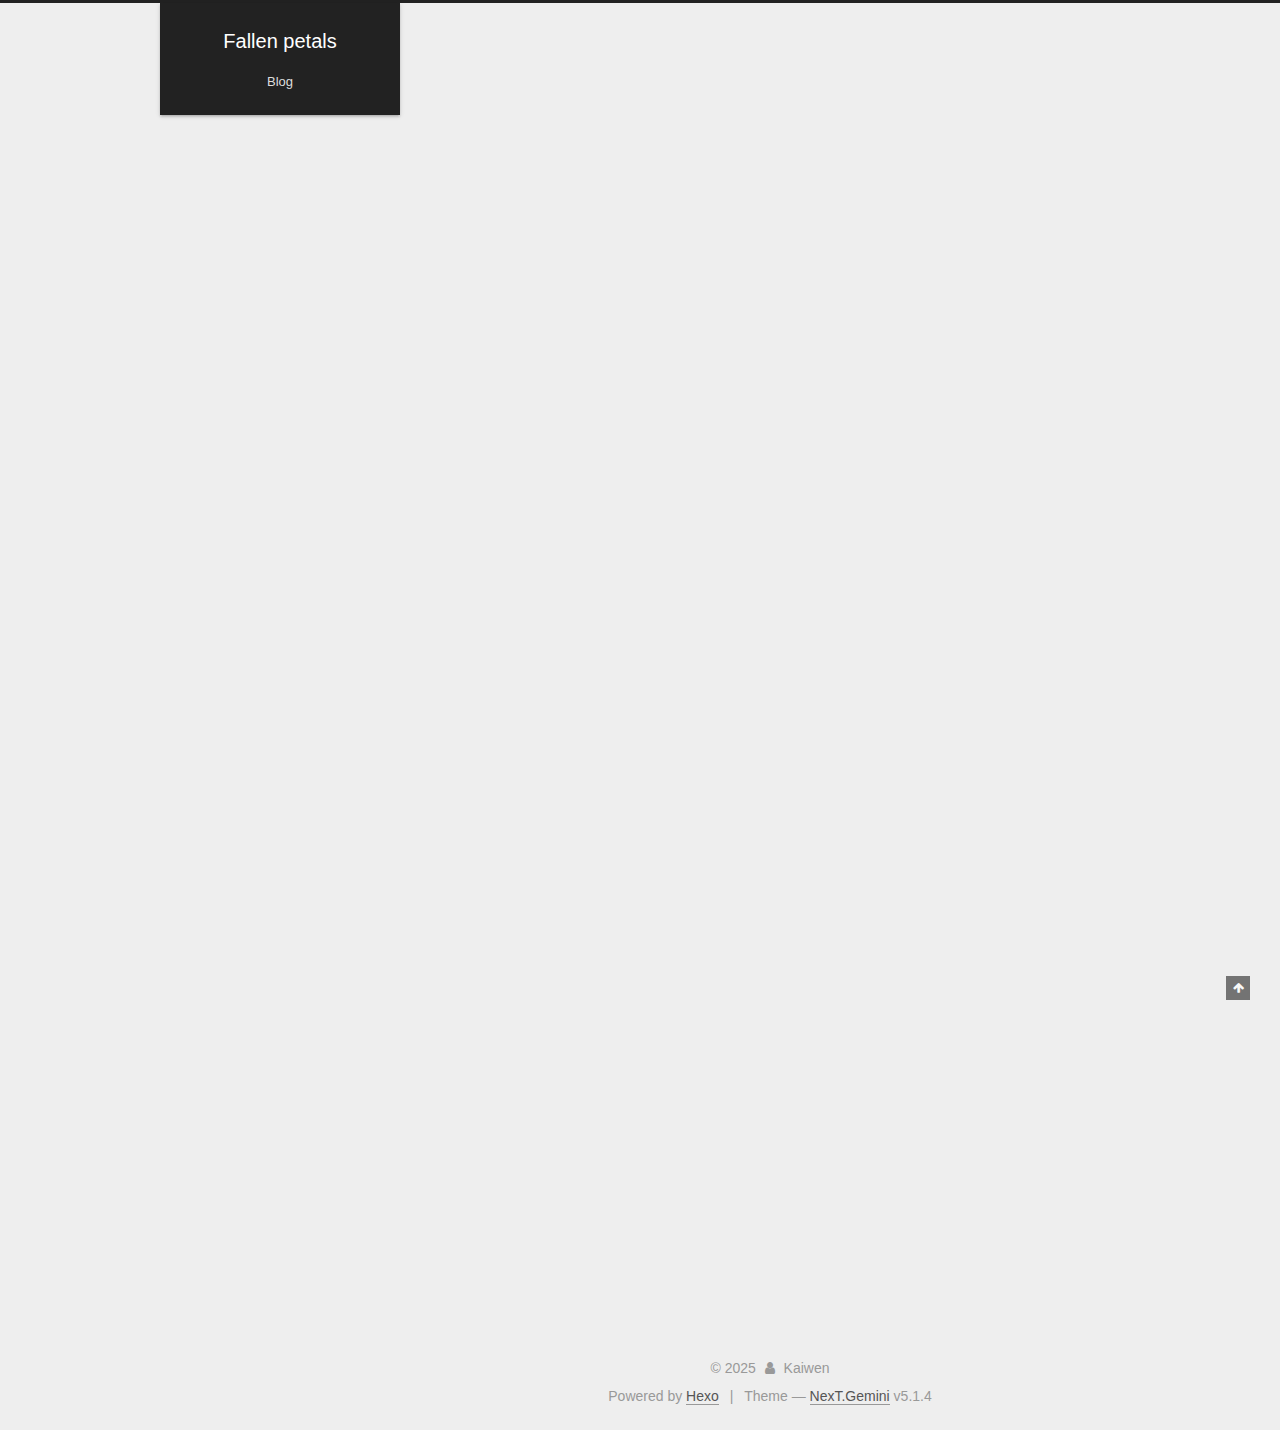
==== commit 5fc1c798: "Site updated: 2025-03-20 16:39:59" ====
--- a/index.html
+++ b/index.html
@@ -178,22 +178,6 @@
   
 
   
-    <ul id="menu" class="menu">
-      
-        
-        <li class="menu-item menu-item-home">
-          <a href="/%20" rel="section">
-            
-              <i class="menu-item-icon fa fa-fw fa-home"></i> <br />
-            
-            Home
-          </a>
-        </li>
-      
-
-      
-    </ul>
-  
 
   
 </nav>
@@ -209,6 +193,135 @@
           <div id="content" class="content">
             
   <section id="posts" class="posts-expand">
+    
+      
+
+  
+
+  
+  
+  
+
+  <article class="post post-type-normal" itemscope itemtype="http://schema.org/Article">
+  
+  
+  
+  <div class="post-block">
+    <link itemprop="mainEntityOfPage" href="http://example.com/2025/03/20/%E4%B8%AA%E4%BA%BA%E5%B8%B8%E7%94%A8linux%E5%91%BD%E4%BB%A4/">
+
+    <span hidden itemprop="author" itemscope itemtype="http://schema.org/Person">
+      <meta itemprop="name" content="">
+      <meta itemprop="description" content="">
+      <meta itemprop="image" content="/images/author_head.jpg">
+    </span>
+
+    <span hidden itemprop="publisher" itemscope itemtype="http://schema.org/Organization">
+      <meta itemprop="name" content="Fallen petals">
+    </span>
+
+    
+      <header class="post-header">
+
+        
+        
+          <h1 class="post-title" itemprop="name headline">
+                
+                <a class="post-title-link" href="/2025/03/20/%E4%B8%AA%E4%BA%BA%E5%B8%B8%E7%94%A8linux%E5%91%BD%E4%BB%A4/" itemprop="url">个人常用linux命令</a></h1>
+        
+
+        <div class="post-meta">
+          <span class="post-time">
+            
+              <span class="post-meta-item-icon">
+                <i class="fa fa-calendar-o"></i>
+              </span>
+              
+                <span class="post-meta-item-text">Posted on</span>
+              
+              <time title="Post created" itemprop="dateCreated datePublished" datetime="2025-03-20T16:39:35+08:00">
+                2025-03-20
+              </time>
+            
+
+            
+
+            
+          </span>
+
+          
+
+          
+            
+          
+
+          
+          
+
+          
+
+          
+
+          
+
+        </div>
+      </header>
+    
+
+    
+    
+    
+    <div class="post-body" itemprop="articleBody">
+
+      
+      
+
+      
+        
+          
+          文件文件数量统计1.统计当前目录下文件的个数（不包括目录）
+1ls -l | grep &quot;^-&quot; | wc -l
+2.统计当前目录下文件的个数（包括子目录）
+1ls -lR| gr
+          ...
+          <!--noindex-->
+          <div class="post-button text-center">
+            <a class="btn" href="/2025/03/20/%E4%B8%AA%E4%BA%BA%E5%B8%B8%E7%94%A8linux%E5%91%BD%E4%BB%A4/#more" rel="contents">
+              Read more &raquo;
+            </a>
+          </div>
+          <!--/noindex-->
+        
+      
+    </div>
+    
+    
+    
+
+    
+
+    
+
+    
+
+    <footer class="post-footer">
+      
+
+      
+
+      
+
+      
+      
+        <div class="post-eof"></div>
+      
+    </footer>
+  </div>
+  
+  
+  
+  </article>
+
+
     
       
 
@@ -649,7 +762,7 @@
               
                 <a href="/archives">
               
-                  <span class="site-state-item-count">3</span>
+                  <span class="site-state-item-count">4</span>
                   <span class="site-state-item-name">posts</span>
                 </a>
               </div>
--- a/css/main.css
+++ b/css/main.css
@@ -1823,7 +1823,7 @@
   width: 4px;
   height: 4px;
   border-radius: 50%;
-  background: #454db3;
+  background: #de4dbd;
 }
 .links-of-blogroll {
   font-size: 13px;
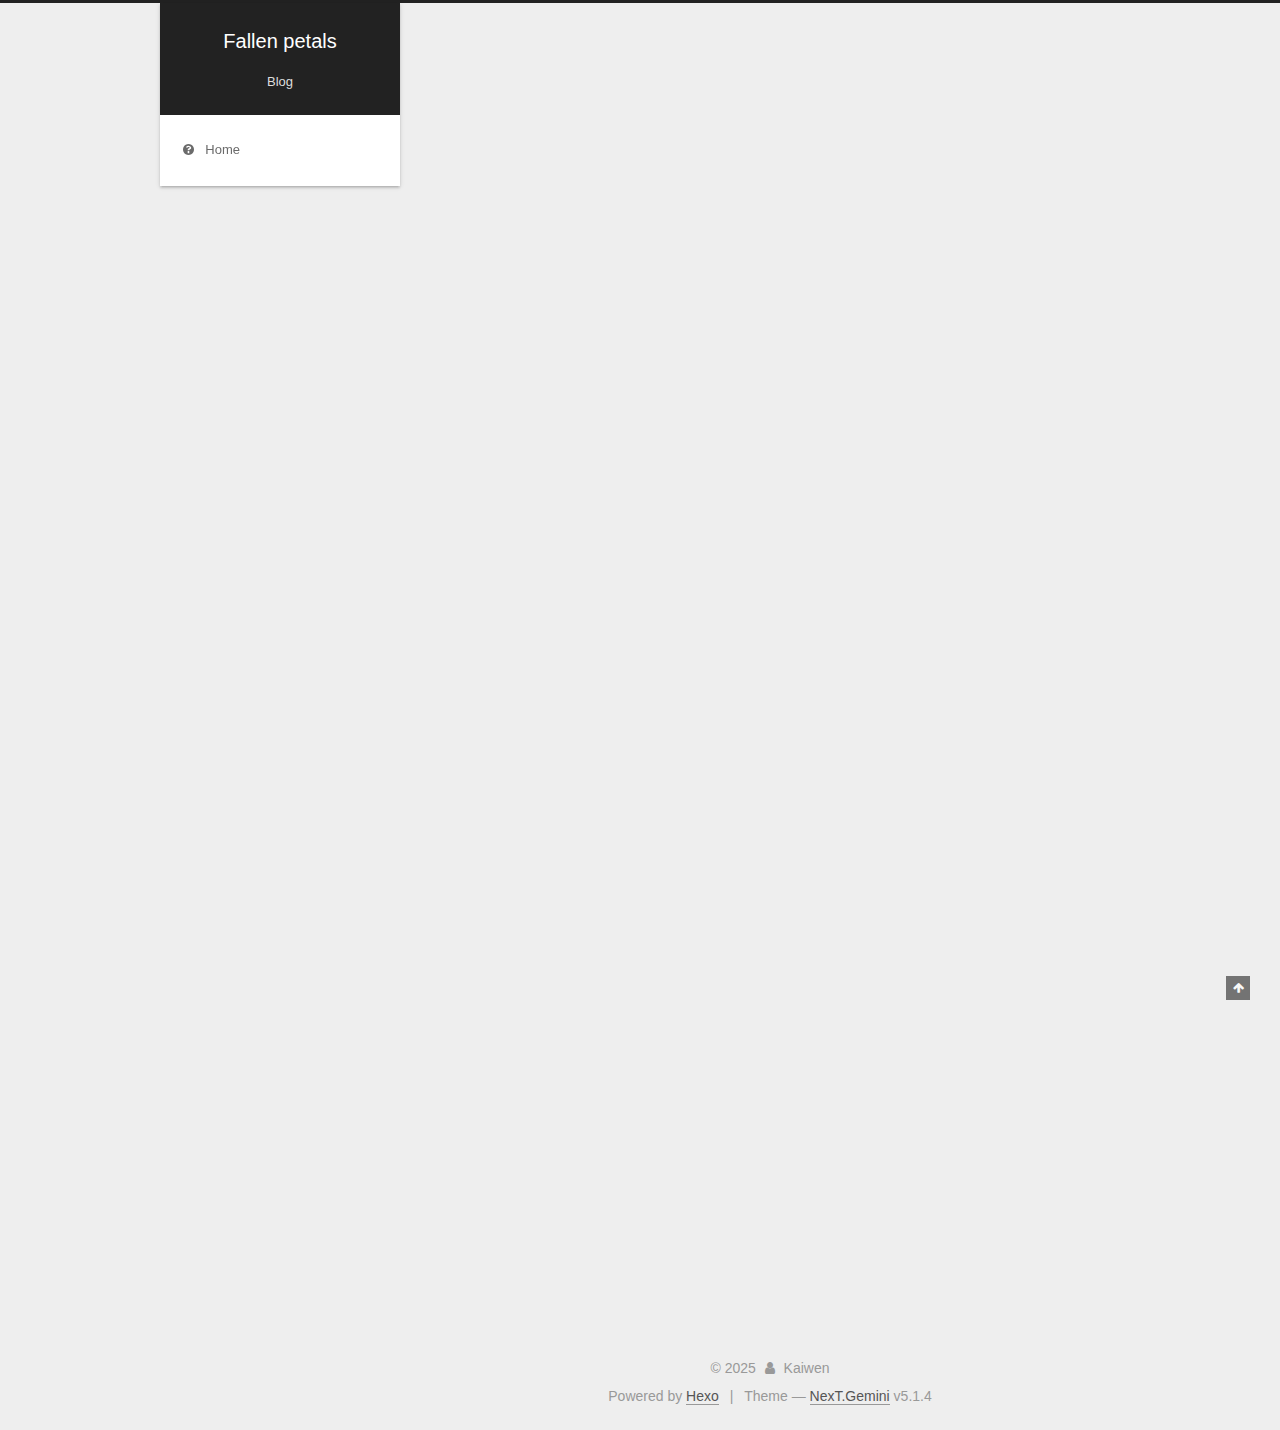
==== commit 1c067ae5: "Site updated: 2025-03-20 21:50:32" ====
--- a/index.html
+++ b/index.html
@@ -178,6 +178,22 @@
   
 
   
+    <ul id="menu" class="menu">
+      
+        
+        <li class="menu-item menu-item-home">
+          <a href="/%20home" rel="section">
+            
+              <i class="menu-item-icon fa fa-fw fa-question-circle"></i> <br />
+            
+            Home
+          </a>
+        </li>
+      
+
+      
+    </ul>
+  
 
   
 </nav>
--- a/css/main.css
+++ b/css/main.css
@@ -1823,7 +1823,7 @@
   width: 4px;
   height: 4px;
   border-radius: 50%;
-  background: #de4dbd;
+  background: #ff26d7;
 }
 .links-of-blogroll {
   font-size: 13px;
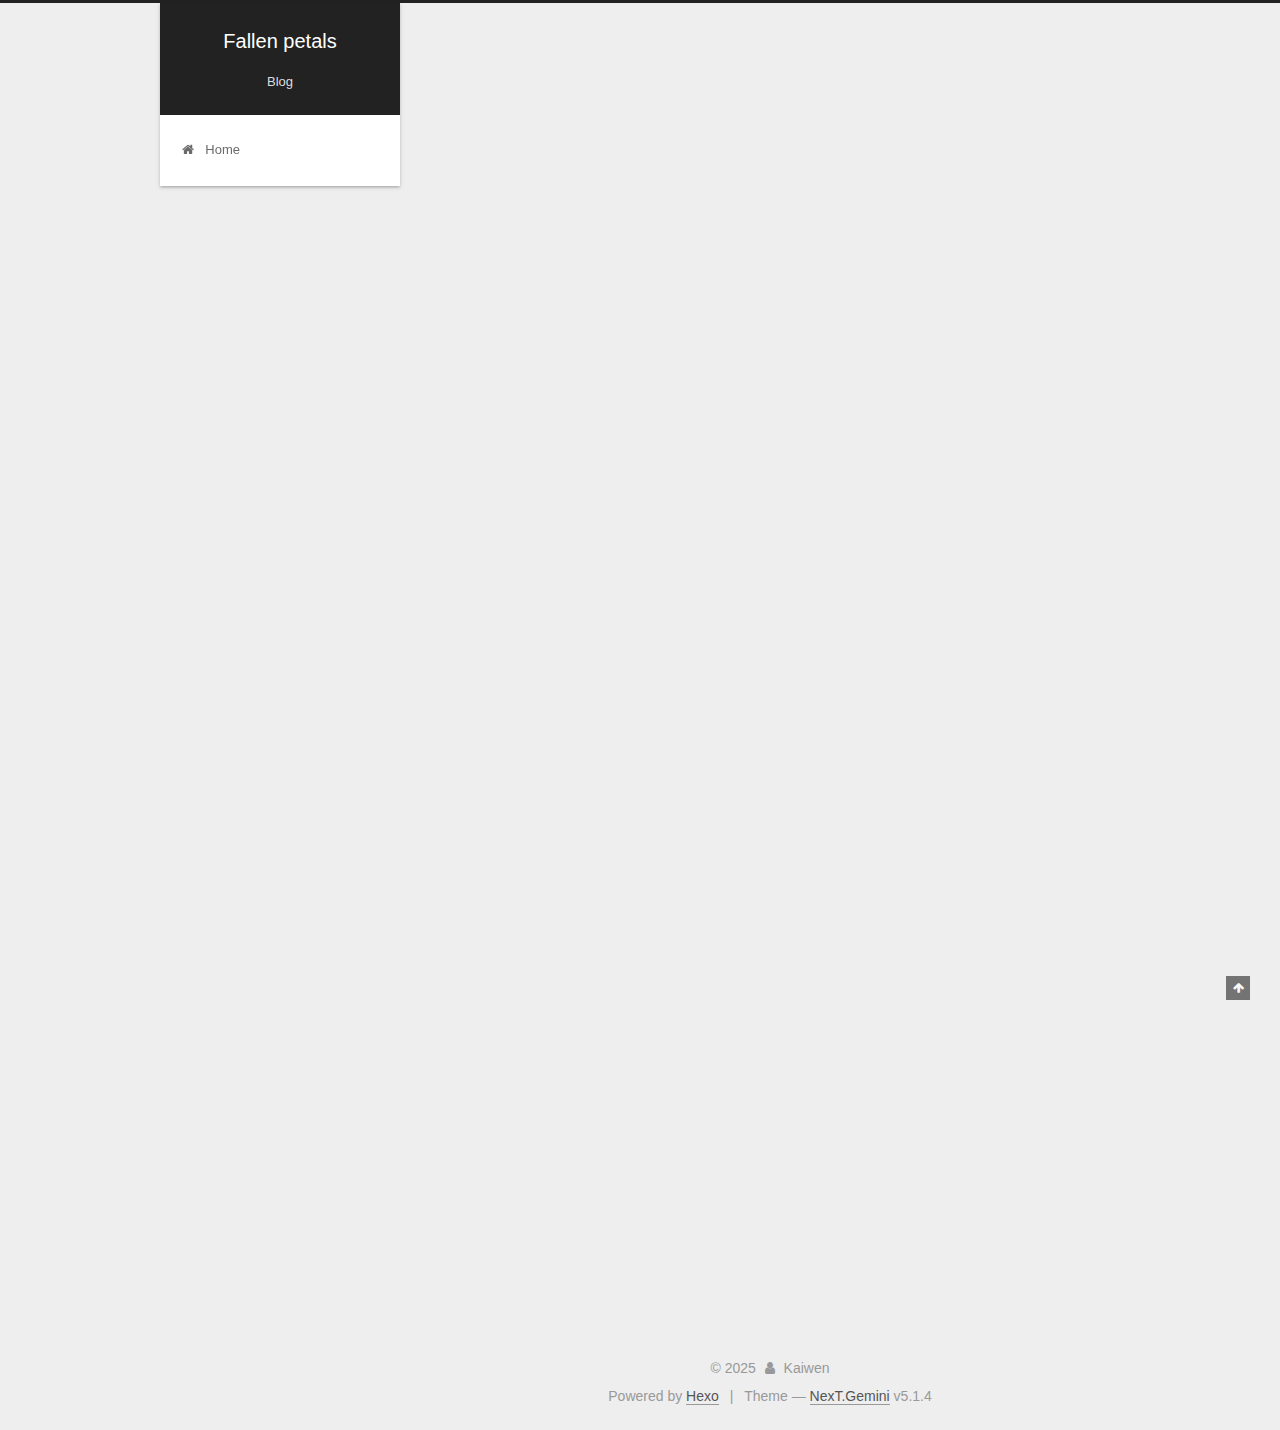
==== commit f50e3c71: "Site updated: 2025-03-20 21:52:44" ====
--- a/index.html
+++ b/index.html
@@ -182,9 +182,9 @@
       
         
         <li class="menu-item menu-item-home">
-          <a href="/%20home" rel="section">
-            
-              <i class="menu-item-icon fa fa-fw fa-question-circle"></i> <br />
+          <a href="/%20" rel="section">
+            
+              <i class="menu-item-icon fa fa-fw fa-home"></i> <br />
             
             Home
           </a>
--- a/css/main.css
+++ b/css/main.css
@@ -1823,7 +1823,7 @@
   width: 4px;
   height: 4px;
   border-radius: 50%;
-  background: #ff26d7;
+  background: #ff361c;
 }
 .links-of-blogroll {
   font-size: 13px;
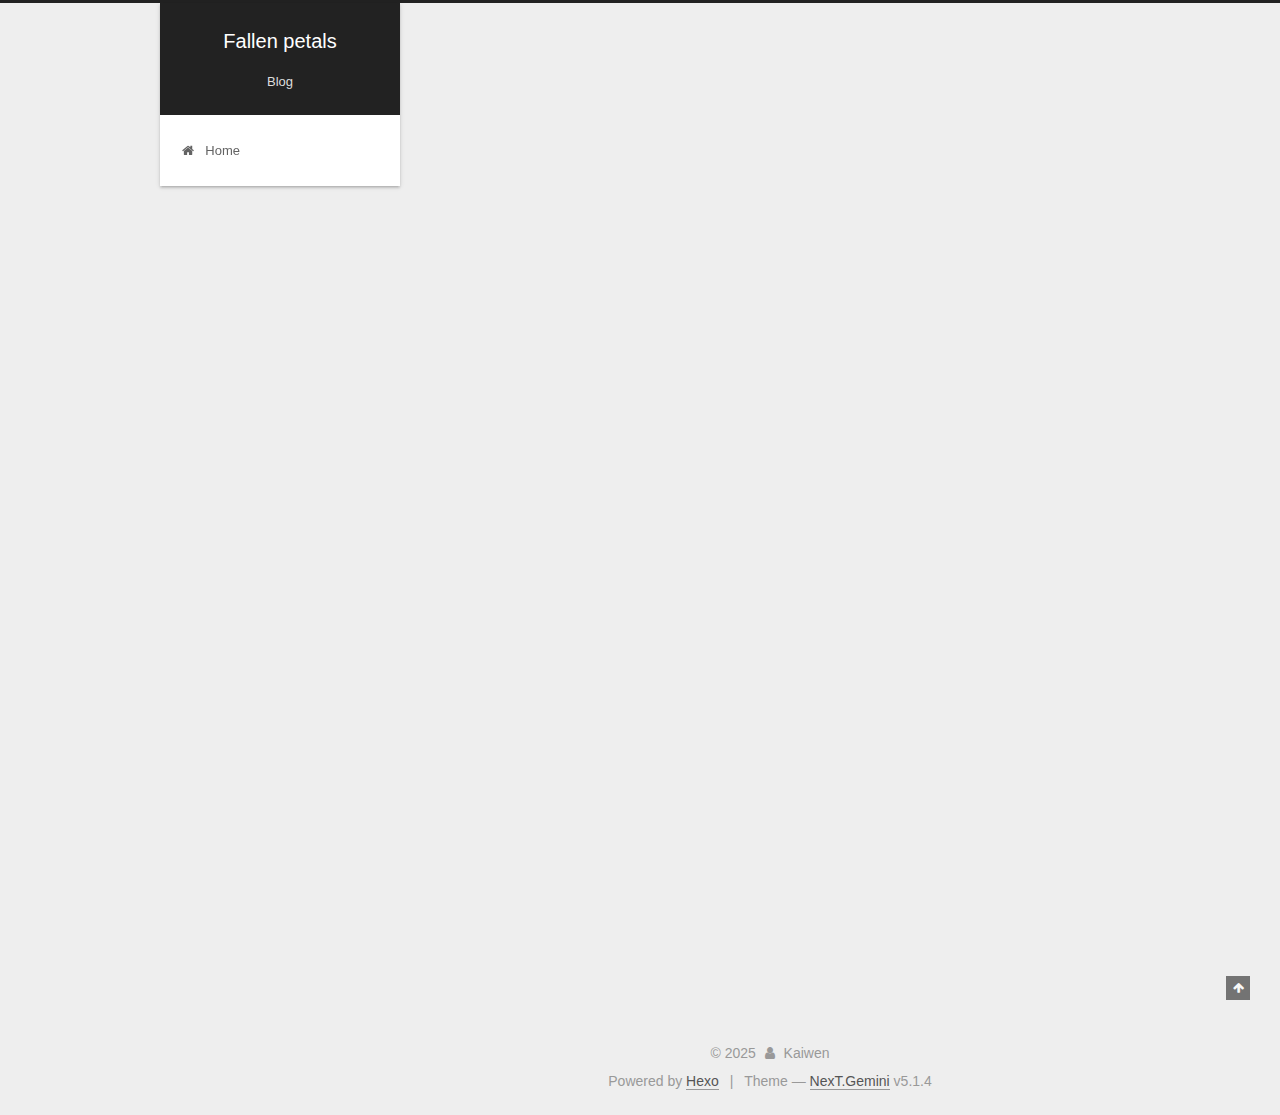
==== commit 241ccae0: "Site updated: 2025-03-21 15:48:48" ====
--- a/index.html
+++ b/index.html
@@ -223,6 +223,132 @@
   
   
   <div class="post-block">
+    <link itemprop="mainEntityOfPage" href="http://example.com/2025/03/21/MultiPPIMI%E5%A4%8D%E7%8E%B0%E5%B9%B6%E4%B8%AA%E6%80%A7%E5%8C%96%E9%A2%84%E6%B5%8B/">
+
+    <span hidden itemprop="author" itemscope itemtype="http://schema.org/Person">
+      <meta itemprop="name" content="">
+      <meta itemprop="description" content="">
+      <meta itemprop="image" content="/images/author_head.jpg">
+    </span>
+
+    <span hidden itemprop="publisher" itemscope itemtype="http://schema.org/Organization">
+      <meta itemprop="name" content="Fallen petals">
+    </span>
+
+    
+      <header class="post-header">
+
+        
+        
+          <h1 class="post-title" itemprop="name headline">
+                
+                <a class="post-title-link" href="/2025/03/21/MultiPPIMI%E5%A4%8D%E7%8E%B0%E5%B9%B6%E4%B8%AA%E6%80%A7%E5%8C%96%E9%A2%84%E6%B5%8B/" itemprop="url">MultiPPIMI复现并个性化预测</a></h1>
+        
+
+        <div class="post-meta">
+          <span class="post-time">
+            
+              <span class="post-meta-item-icon">
+                <i class="fa fa-calendar-o"></i>
+              </span>
+              
+                <span class="post-meta-item-text">Posted on</span>
+              
+              <time title="Post created" itemprop="dateCreated datePublished" datetime="2025-03-21T15:46:55+08:00">
+                2025-03-21
+              </time>
+            
+
+            
+
+            
+          </span>
+
+          
+
+          
+            
+          
+
+          
+          
+
+          
+
+          
+
+          
+
+        </div>
+      </header>
+    
+
+    
+    
+    
+    <div class="post-body" itemprop="articleBody">
+
+      
+      
+
+      
+        
+          
+          项目地址：https://github.com/sun-heqi/MultiPPIMI/tree/main特征说明：https://pubs.acs.org/doi/suppl/10.1021/acs
+          ...
+          <!--noindex-->
+          <div class="post-button text-center">
+            <a class="btn" href="/2025/03/21/MultiPPIMI%E5%A4%8D%E7%8E%B0%E5%B9%B6%E4%B8%AA%E6%80%A7%E5%8C%96%E9%A2%84%E6%B5%8B/#more" rel="contents">
+              Read more &raquo;
+            </a>
+          </div>
+          <!--/noindex-->
+        
+      
+    </div>
+    
+    
+    
+
+    
+
+    
+
+    
+
+    <footer class="post-footer">
+      
+
+      
+
+      
+
+      
+      
+        <div class="post-eof"></div>
+      
+    </footer>
+  </div>
+  
+  
+  
+  </article>
+
+
+    
+      
+
+  
+
+  
+  
+  
+
+  <article class="post post-type-normal" itemscope itemtype="http://schema.org/Article">
+  
+  
+  
+  <div class="post-block">
     <link itemprop="mainEntityOfPage" href="http://example.com/2025/03/20/%E4%B8%AA%E4%BA%BA%E5%B8%B8%E7%94%A8linux%E5%91%BD%E4%BB%A4/">
 
     <span hidden itemprop="author" itemscope itemtype="http://schema.org/Person">
@@ -467,267 +593,6 @@
 
 
     
-      
-
-  
-
-  
-  
-  
-
-  <article class="post post-type-normal" itemscope itemtype="http://schema.org/Article">
-  
-  
-  
-  <div class="post-block">
-    <link itemprop="mainEntityOfPage" href="http://example.com/2025/03/20/hello-world/">
-
-    <span hidden itemprop="author" itemscope itemtype="http://schema.org/Person">
-      <meta itemprop="name" content="">
-      <meta itemprop="description" content="">
-      <meta itemprop="image" content="/images/author_head.jpg">
-    </span>
-
-    <span hidden itemprop="publisher" itemscope itemtype="http://schema.org/Organization">
-      <meta itemprop="name" content="Fallen petals">
-    </span>
-
-    
-      <header class="post-header">
-
-        
-        
-          <h1 class="post-title" itemprop="name headline">
-                
-                <a class="post-title-link" href="/2025/03/20/hello-world/" itemprop="url">Hello World</a></h1>
-        
-
-        <div class="post-meta">
-          <span class="post-time">
-            
-              <span class="post-meta-item-icon">
-                <i class="fa fa-calendar-o"></i>
-              </span>
-              
-                <span class="post-meta-item-text">Posted on</span>
-              
-              <time title="Post created" itemprop="dateCreated datePublished" datetime="2025-03-20T14:55:36+08:00">
-                2025-03-20
-              </time>
-            
-
-            
-
-            
-          </span>
-
-          
-
-          
-            
-          
-
-          
-          
-
-          
-
-          
-
-          
-
-        </div>
-      </header>
-    
-
-    
-    
-    
-    <div class="post-body" itemprop="articleBody">
-
-      
-      
-
-      
-        
-          
-          Welcome to Hexo! This is your very first post. Check documentation for more info. If you get any pro
-          ...
-          <!--noindex-->
-          <div class="post-button text-center">
-            <a class="btn" href="/2025/03/20/hello-world/#more" rel="contents">
-              Read more &raquo;
-            </a>
-          </div>
-          <!--/noindex-->
-        
-      
-    </div>
-    
-    
-    
-
-    
-
-    
-
-    
-
-    <footer class="post-footer">
-      
-
-      
-
-      
-
-      
-      
-        <div class="post-eof"></div>
-      
-    </footer>
-  </div>
-  
-  
-  
-  </article>
-
-
-    
-      
-
-  
-
-  
-  
-  
-
-  <article class="post post-type-normal" itemscope itemtype="http://schema.org/Article">
-  
-  
-  
-  <div class="post-block">
-    <link itemprop="mainEntityOfPage" href="http://example.com/2025/03/13/boltz/">
-
-    <span hidden itemprop="author" itemscope itemtype="http://schema.org/Person">
-      <meta itemprop="name" content="">
-      <meta itemprop="description" content="">
-      <meta itemprop="image" content="/images/author_head.jpg">
-    </span>
-
-    <span hidden itemprop="publisher" itemscope itemtype="http://schema.org/Organization">
-      <meta itemprop="name" content="Fallen petals">
-    </span>
-
-    
-      <header class="post-header">
-
-        
-        
-          <h1 class="post-title" itemprop="name headline">
-                
-                <a class="post-title-link" href="/2025/03/13/boltz/" itemprop="url">Boltz</a></h1>
-        
-
-        <div class="post-meta">
-          <span class="post-time">
-            
-              <span class="post-meta-item-icon">
-                <i class="fa fa-calendar-o"></i>
-              </span>
-              
-                <span class="post-meta-item-text">Posted on</span>
-              
-              <time title="Post created" itemprop="dateCreated datePublished" datetime="2025-03-13T15:33:31+08:00">
-                2025-03-13
-              </time>
-            
-
-            
-
-            
-          </span>
-
-          
-
-          
-            
-          
-
-          
-          
-
-          
-
-          
-
-          
-
-        </div>
-      </header>
-    
-
-    
-    
-    
-    <div class="post-body" itemprop="articleBody">
-
-      
-      
-
-      
-        
-          
-          
-  &nbsp;
-  
-
-Paper |Slack  
-
-
-
-
-IntroductionBoltz-1 is the state-of-the-art open-source model to pr
-          ...
-          <!--noindex-->
-          <div class="post-button text-center">
-            <a class="btn" href="/2025/03/13/boltz/#more" rel="contents">
-              Read more &raquo;
-            </a>
-          </div>
-          <!--/noindex-->
-        
-      
-    </div>
-    
-    
-    
-
-    
-
-    
-
-    
-
-    <footer class="post-footer">
-      
-
-      
-
-      
-
-      
-      
-        <div class="post-eof"></div>
-      
-    </footer>
-  </div>
-  
-  
-  
-  </article>
-
-
-    
   </section>
 
   
@@ -778,7 +643,7 @@
               
                 <a href="/archives">
               
-                  <span class="site-state-item-count">4</span>
+                  <span class="site-state-item-count">3</span>
                   <span class="site-state-item-name">posts</span>
                 </a>
               </div>
--- a/css/main.css
+++ b/css/main.css
@@ -1823,7 +1823,7 @@
   width: 4px;
   height: 4px;
   border-radius: 50%;
-  background: #ff361c;
+  background: #ff8edd;
 }
 .links-of-blogroll {
   font-size: 13px;
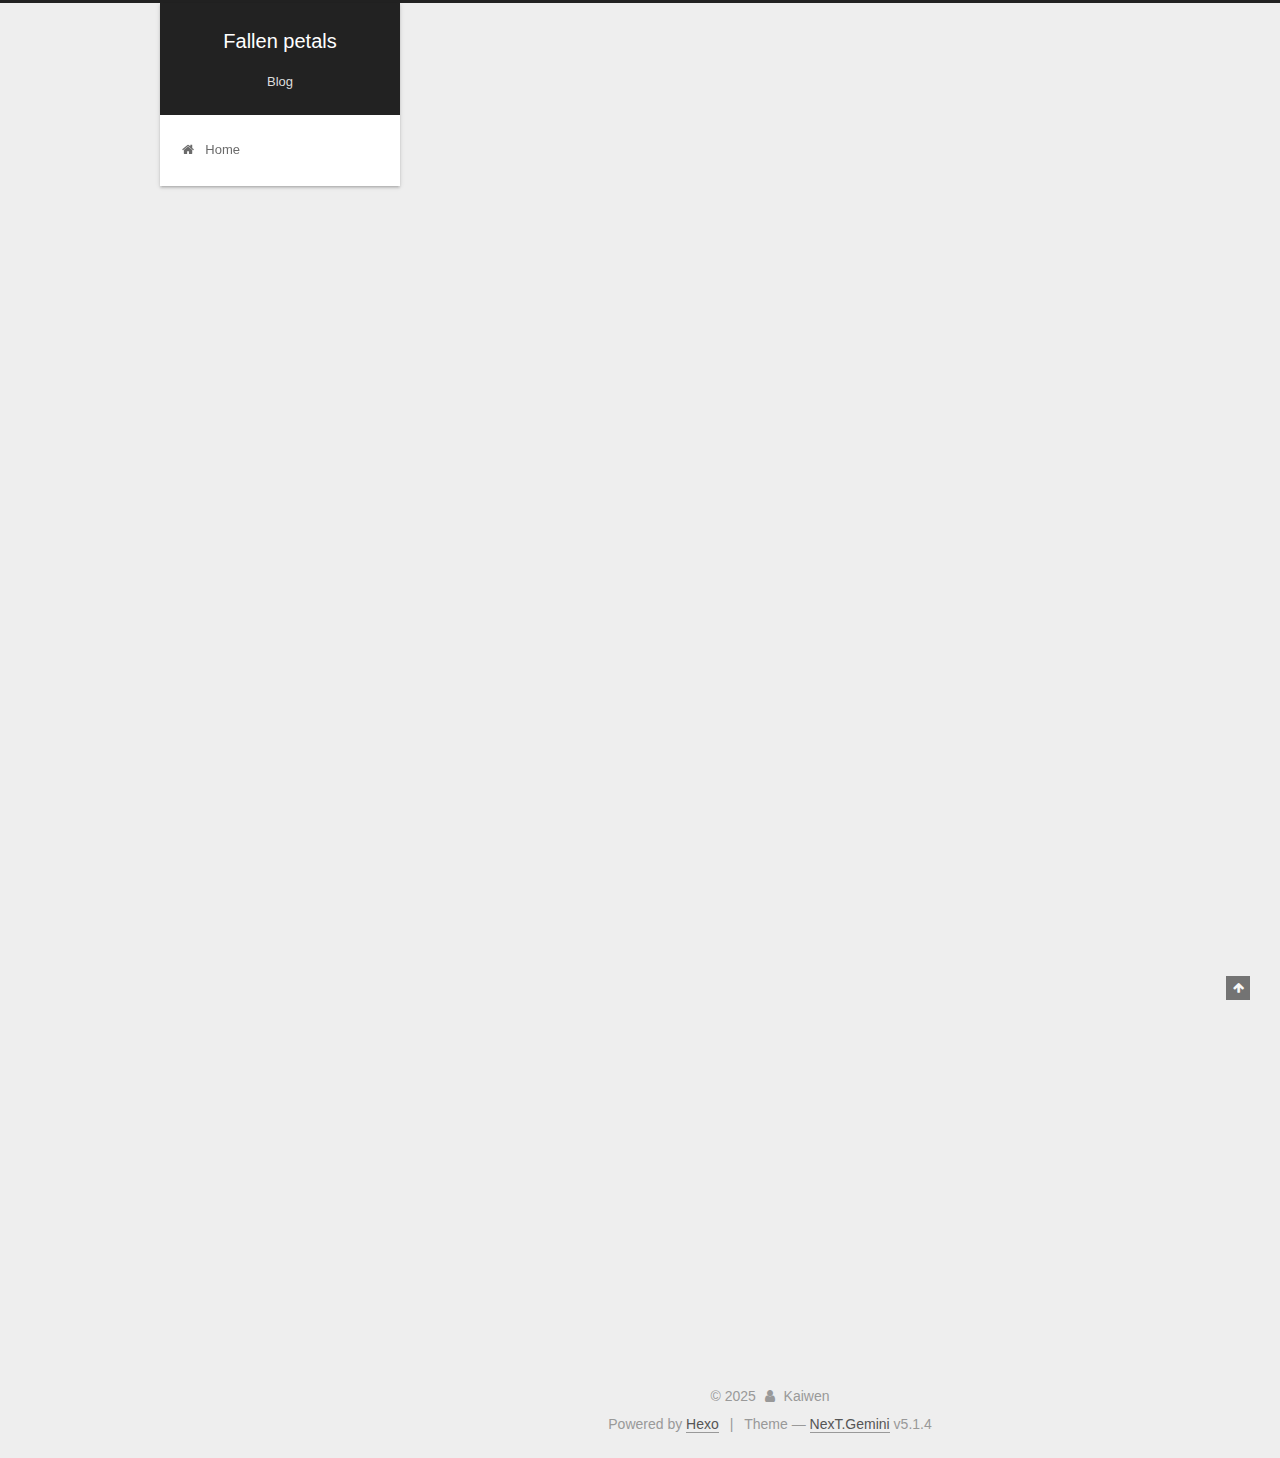
==== commit f77ccf1c: "Site updated: 2025-04-07 09:42:58" ====
--- a/index.html
+++ b/index.html
@@ -223,6 +223,132 @@
   
   
   <div class="post-block">
+    <link itemprop="mainEntityOfPage" href="http://example.com/2025/04/07/docker%E6%89%93%E5%8C%85reinvent4%E5%88%86%E5%AD%90%E7%94%9F%E6%88%90%E5%B7%A5%E5%85%B7/">
+
+    <span hidden itemprop="author" itemscope itemtype="http://schema.org/Person">
+      <meta itemprop="name" content="">
+      <meta itemprop="description" content="">
+      <meta itemprop="image" content="/images/author_head.jpg">
+    </span>
+
+    <span hidden itemprop="publisher" itemscope itemtype="http://schema.org/Organization">
+      <meta itemprop="name" content="Fallen petals">
+    </span>
+
+    
+      <header class="post-header">
+
+        
+        
+          <h1 class="post-title" itemprop="name headline">
+                
+                <a class="post-title-link" href="/2025/04/07/docker%E6%89%93%E5%8C%85reinvent4%E5%88%86%E5%AD%90%E7%94%9F%E6%88%90%E5%B7%A5%E5%85%B7/" itemprop="url">Untitled</a></h1>
+        
+
+        <div class="post-meta">
+          <span class="post-time">
+            
+              <span class="post-meta-item-icon">
+                <i class="fa fa-calendar-o"></i>
+              </span>
+              
+                <span class="post-meta-item-text">Posted on</span>
+              
+              <time title="Post created" itemprop="dateCreated datePublished" datetime="2025-04-07T09:41:14+08:00">
+                2025-04-07
+              </time>
+            
+
+            
+
+            
+          </span>
+
+          
+
+          
+            
+          
+
+          
+          
+
+          
+
+          
+
+          
+
+        </div>
+      </header>
+    
+
+    
+    
+    
+    <div class="post-body" itemprop="articleBody">
+
+      
+      
+
+      
+        
+          
+          ———————1.安装docker和启动（参考）————————–1.1 安装docker:123456sudo apt updatesudo apt install apt-transport-ht
+          ...
+          <!--noindex-->
+          <div class="post-button text-center">
+            <a class="btn" href="/2025/04/07/docker%E6%89%93%E5%8C%85reinvent4%E5%88%86%E5%AD%90%E7%94%9F%E6%88%90%E5%B7%A5%E5%85%B7/#more" rel="contents">
+              Read more &raquo;
+            </a>
+          </div>
+          <!--/noindex-->
+        
+      
+    </div>
+    
+    
+    
+
+    
+
+    
+
+    
+
+    <footer class="post-footer">
+      
+
+      
+
+      
+
+      
+      
+        <div class="post-eof"></div>
+      
+    </footer>
+  </div>
+  
+  
+  
+  </article>
+
+
+    
+      
+
+  
+
+  
+  
+  
+
+  <article class="post post-type-normal" itemscope itemtype="http://schema.org/Article">
+  
+  
+  
+  <div class="post-block">
     <link itemprop="mainEntityOfPage" href="http://example.com/2025/03/21/MultiPPIMI%E5%A4%8D%E7%8E%B0%E5%B9%B6%E4%B8%AA%E6%80%A7%E5%8C%96%E9%A2%84%E6%B5%8B/">
 
     <span hidden itemprop="author" itemscope itemtype="http://schema.org/Person">
@@ -643,7 +769,7 @@
               
                 <a href="/archives">
               
-                  <span class="site-state-item-count">3</span>
+                  <span class="site-state-item-count">4</span>
                   <span class="site-state-item-name">posts</span>
                 </a>
               </div>
--- a/css/main.css
+++ b/css/main.css
@@ -1823,7 +1823,7 @@
   width: 4px;
   height: 4px;
   border-radius: 50%;
-  background: #ff8edd;
+  background: #7547db;
 }
 .links-of-blogroll {
   font-size: 13px;
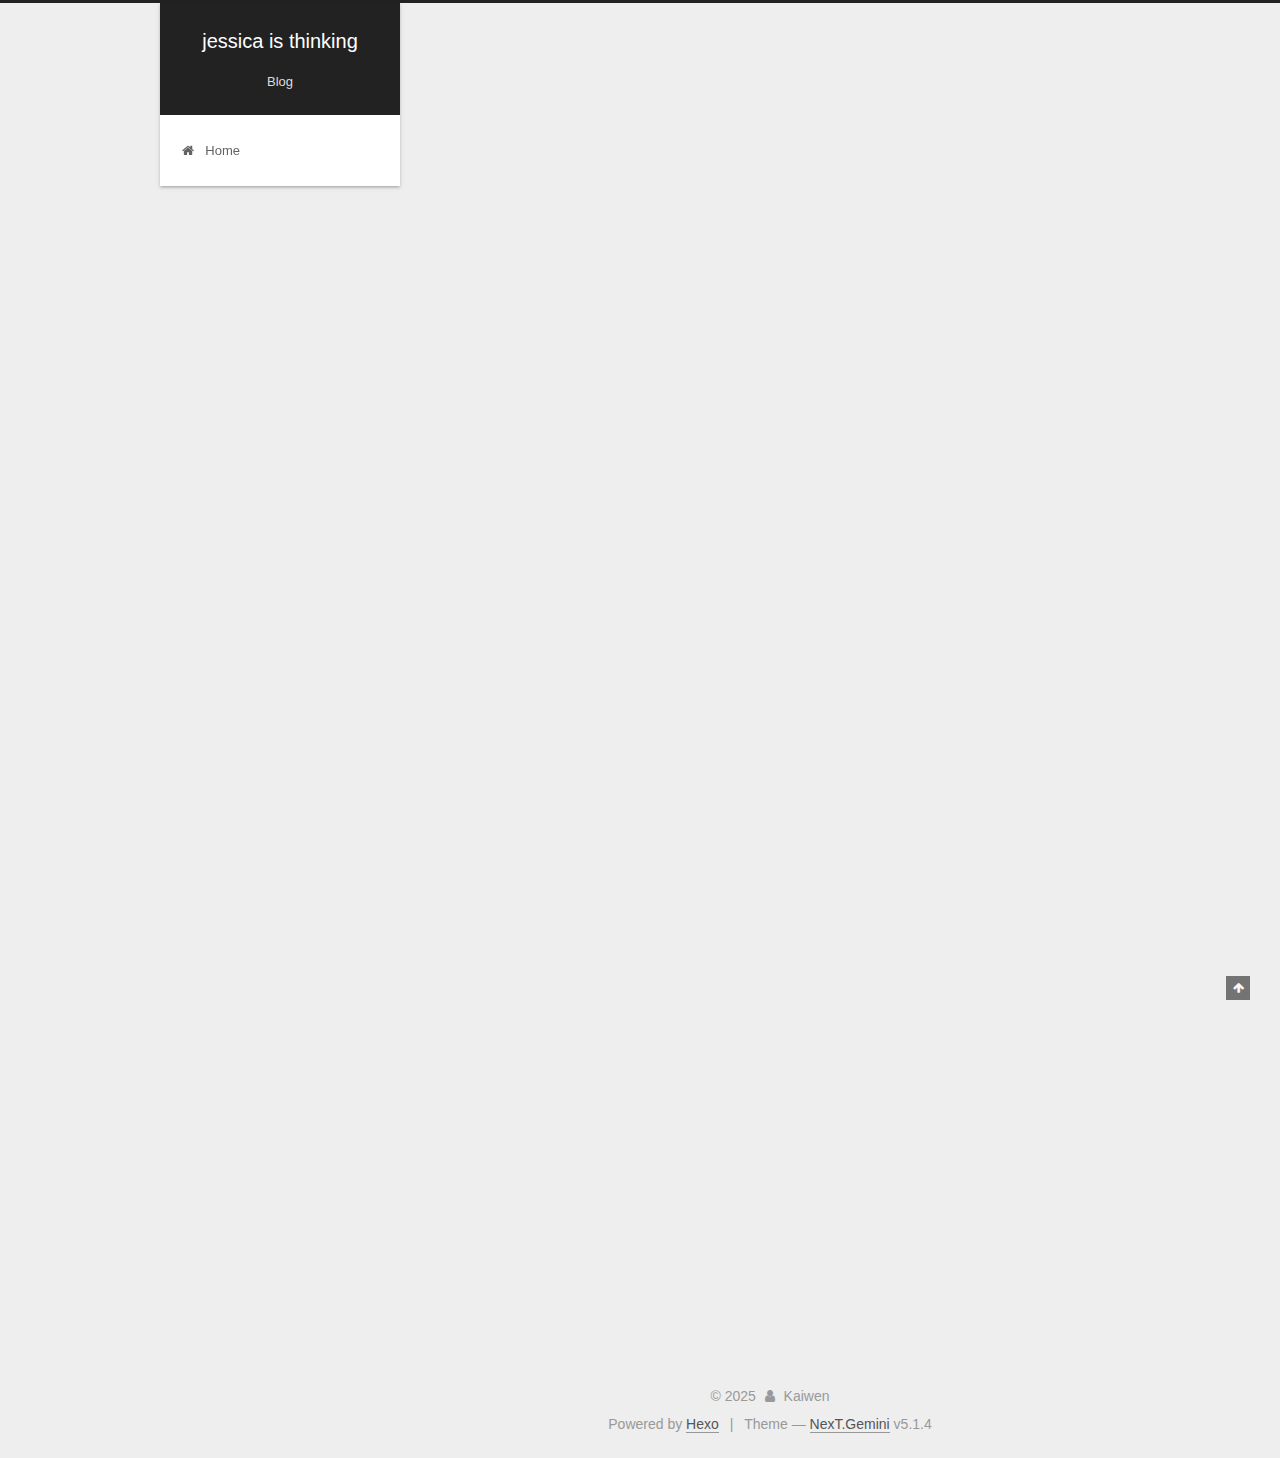
==== commit a5ddd4dc: "Site updated: 2025-04-07 09:54:24" ====
--- a/index.html
+++ b/index.html
@@ -74,7 +74,7 @@
 
 
 
-  <link rel="alternate" href="/atom.xml" title="Fallen petals" type="application/atom+xml" />
+  <link rel="alternate" href="/atom.xml" title="jessica is thinking" type="application/atom+xml" />
 
 
 
@@ -83,9 +83,9 @@
 
 <meta name="description" content="From small beginnings come great things">
 <meta property="og:type" content="website">
-<meta property="og:title" content="Fallen petals">
+<meta property="og:title" content="jessica is thinking">
 <meta property="og:url" content="http://example.com/index.html">
-<meta property="og:site_name" content="Fallen petals">
+<meta property="og:site_name" content="jessica is thinking">
 <meta property="og:description" content="From small beginnings come great things">
 <meta property="og:locale" content="en_US">
 <meta property="article:author" content="Kaiwen">
@@ -125,7 +125,7 @@
 
 
 
-  <title>Fallen petals</title>
+  <title>jessica is thinking</title>
   
 
 
@@ -156,7 +156,7 @@
     <div class="custom-logo-site-title">
       <a href="/"  class="brand" rel="start">
         <span class="logo-line-before"><i></i></span>
-        <span class="site-title">Fallen petals</span>
+        <span class="site-title">jessica is thinking</span>
         <span class="logo-line-after"><i></i></span>
       </a>
     </div>
@@ -232,7 +232,7 @@
     </span>
 
     <span hidden itemprop="publisher" itemscope itemtype="http://schema.org/Organization">
-      <meta itemprop="name" content="Fallen petals">
+      <meta itemprop="name" content="jessica is thinking">
     </span>
 
     
@@ -242,7 +242,7 @@
         
           <h1 class="post-title" itemprop="name headline">
                 
-                <a class="post-title-link" href="/2025/04/07/docker%E6%89%93%E5%8C%85reinvent4%E5%88%86%E5%AD%90%E7%94%9F%E6%88%90%E5%B7%A5%E5%85%B7/" itemprop="url">Untitled</a></h1>
+                <a class="post-title-link" href="/2025/04/07/docker%E6%89%93%E5%8C%85reinvent4%E5%88%86%E5%AD%90%E7%94%9F%E6%88%90%E5%B7%A5%E5%85%B7/" itemprop="url">docker打包reinvent4分子生成工具</a></h1>
         
 
         <div class="post-meta">
@@ -294,7 +294,7 @@
       
         
           
-          ———————1.安装docker和启动（参考）————————–1.1 安装docker:123456sudo apt updatesudo apt install apt-transport-ht
+          1.安装docker和启动（参考）1.1 安装docker:123456sudo apt updatesudo apt install apt-transport-https ca-certifica
           ...
           <!--noindex-->
           <div class="post-button text-center">
@@ -358,7 +358,7 @@
     </span>
 
     <span hidden itemprop="publisher" itemscope itemtype="http://schema.org/Organization">
-      <meta itemprop="name" content="Fallen petals">
+      <meta itemprop="name" content="jessica is thinking">
     </span>
 
     
@@ -484,7 +484,7 @@
     </span>
 
     <span hidden itemprop="publisher" itemscope itemtype="http://schema.org/Organization">
-      <meta itemprop="name" content="Fallen petals">
+      <meta itemprop="name" content="jessica is thinking">
     </span>
 
     
@@ -613,7 +613,7 @@
     </span>
 
     <span hidden itemprop="publisher" itemscope itemtype="http://schema.org/Organization">
-      <meta itemprop="name" content="Fallen petals">
+      <meta itemprop="name" content="jessica is thinking">
     </span>
 
     
--- a/css/main.css
+++ b/css/main.css
@@ -1823,7 +1823,7 @@
   width: 4px;
   height: 4px;
   border-radius: 50%;
-  background: #7547db;
+  background: #30ff37;
 }
 .links-of-blogroll {
   font-size: 13px;
